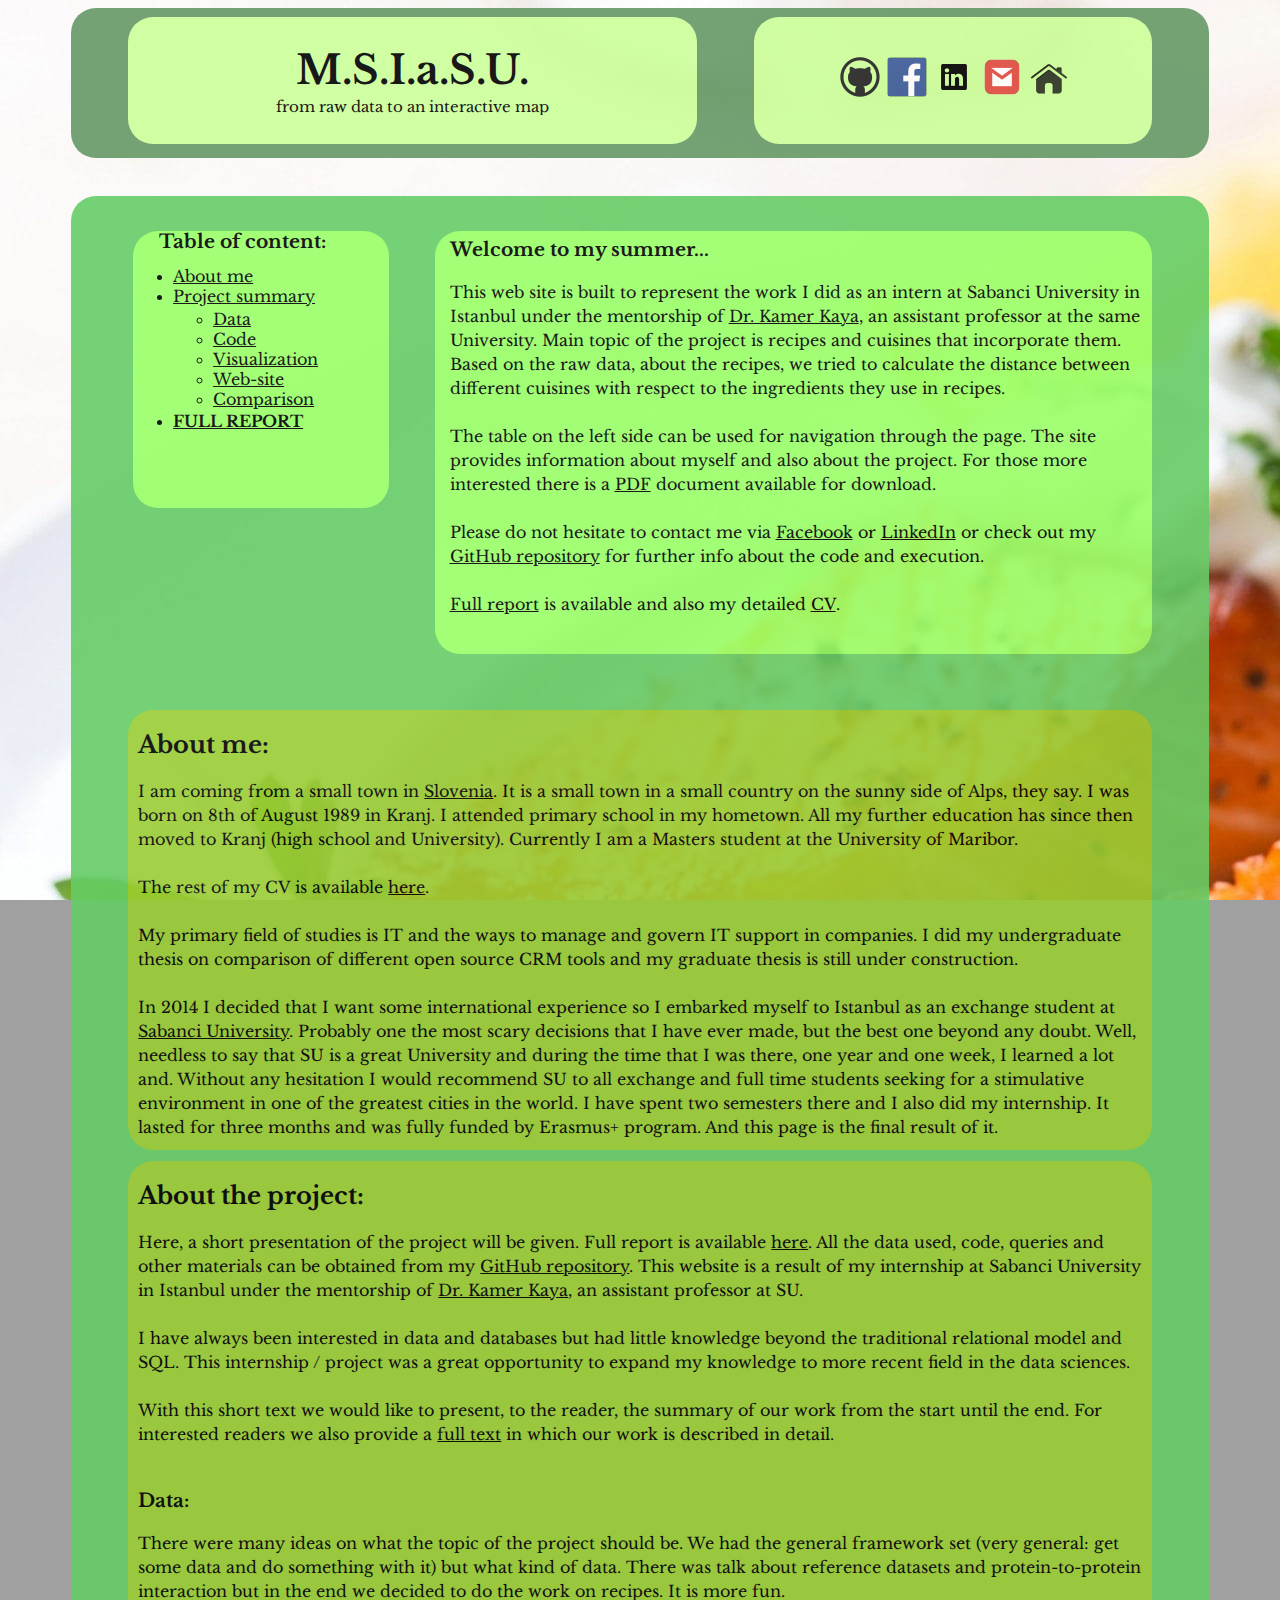
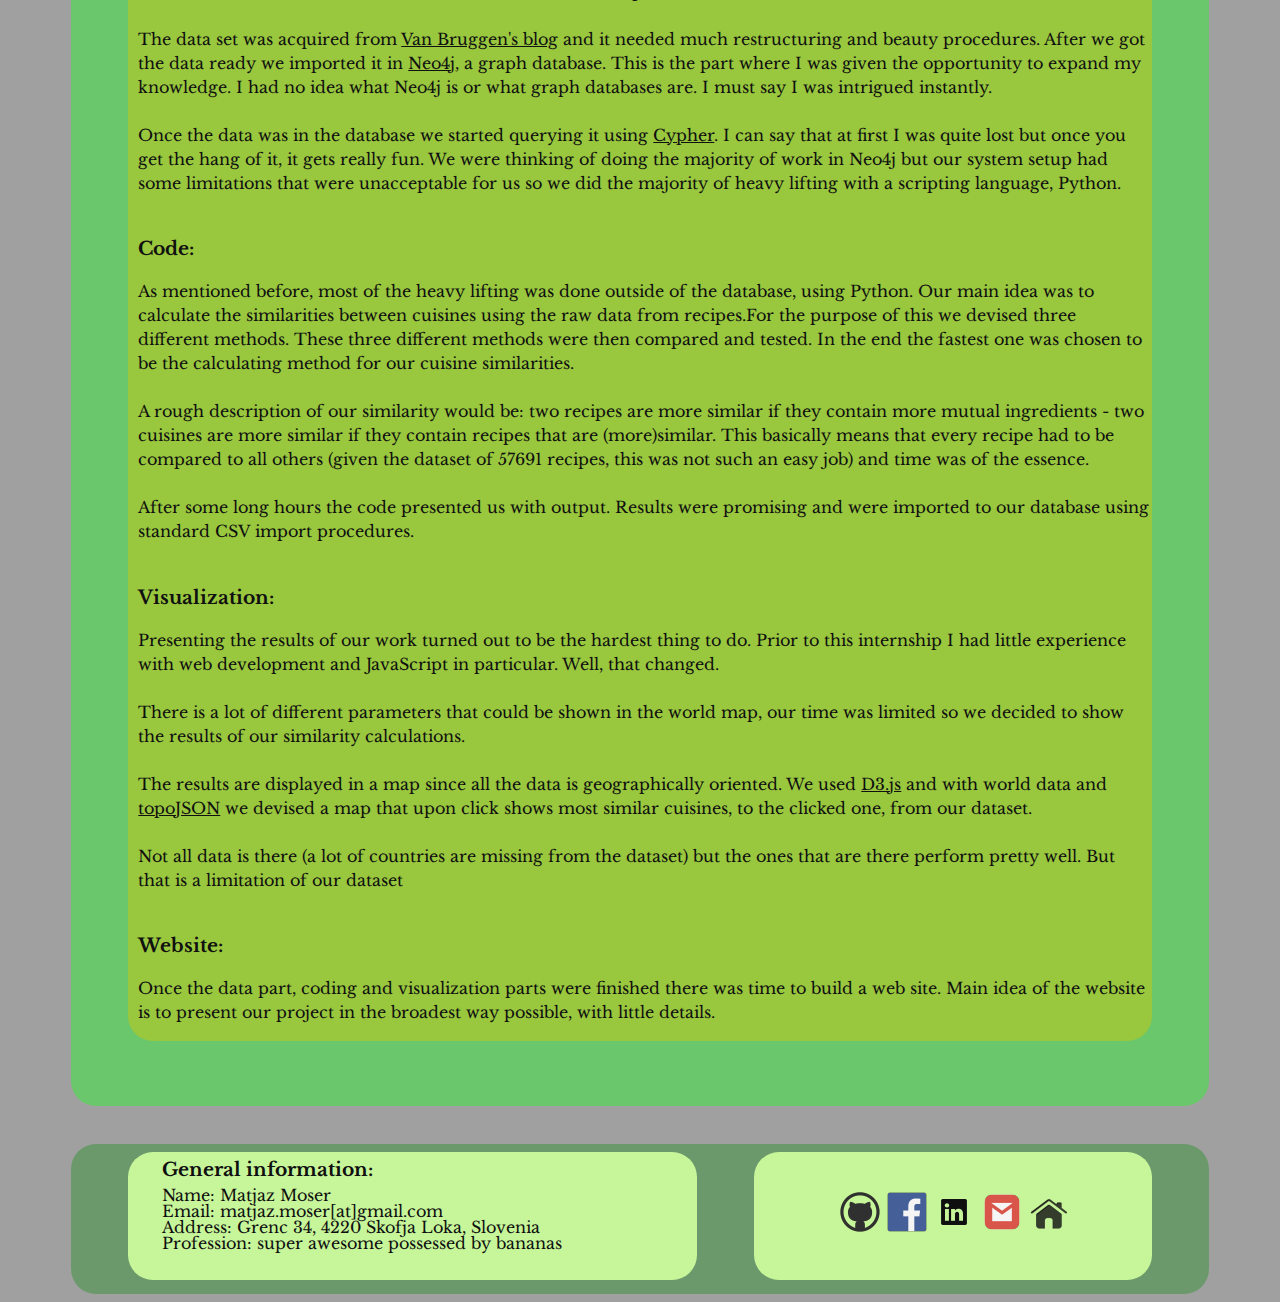
==== about.html @ 9b61b727 "t" ====
<!DOCTYPE html>
<html>
<style>
  html{background-color:#A0A0A0;background-image:url("cake3.jpg");background-repeat:repeat-y;background-attachment:fixed !important;width:100%}
</style>
  <head>
    <link rel="shortcut icon" href="cupcake.png"/>
    <title>About M.S.I.a.S.U.</title>
    <link rel="stylesheet" type="text/css" href="index.css">
    <link href='https://fonts.googleapis.com/css?family=Libre+Baskerville' rel='stylesheet' type='text/css'>
  </head>
 <body> <div id = "banner"> <div class = "folder"> <div class = "conectors"> <div id = "conectors_left"> <div class = "git"> <a href="https://github.com/moserMatjaz" target="_blank"><img src="github-icon.png"/></a> </div> <div class = "face"> <a href="https://www.facebook.com/matjaz.moser" target="_blank"><img src="F_icon.png"/></a> </div> </div> <div id = "conectors_right"> <div class = "linked"> <a href="https://www.linkedin.com/pub/matja%C5%BE-moser/88/410/b95" target="_blank"><img src="Linked_in.png"/></a> </div> <div class = "mail_to"> <a href="mailto:matjaz.moser@gmail.com" target="_blank"><img src="gmail.png"/></a> </div> <div class = "home"> <a href="index.html"><img src="home.png"/></a> </div> </div> </div> </div> <div class = "head"> <h1 id = "banner_text">M.S.I.a.S.U.</h1> <p id = "under_banner">from raw data to an interactive map</p> </div> </div> <div id = "main_about"> <div id = "introduction"> <div id = "introduction_left"> <h3 id = "table">Table of content:</h3> <ul> <li><p class = "table_line"><a href="#me">About me</a></p></li> <li><p class = "table_line"><a href="#proj">Project summary</a></p></li> <li style="list-style-type:none;margin-top:1%;margin-bottom:2%;"><ul> <li><a href="#Data">Data</a></li> <li><a href="#Code">Code</a></li> <li><a href="#Visualsiation">Visualization</a></li> <li><a href="#Website">Web-site</a></li> <li><a href="#Comparisson">Comparison</a></li> </ul></li> <li><p class = "table_line"><a href="REPORT.pdf" target="_blank"><strong>FULL REPORT</strong></a></p></li> </ul> </div> <div id = "introduction_right"> <h3 id = "introduction_header">Welcome to my summer...</h3> <p id = "introduction_text">This web site is built to represent the work I did as an intern at Sabanci University in Istanbul under the mentorship of <a href="http://people.sabanciuniv.edu/kaya/" target="_blank">Dr. Kamer Kaya</a>, an assistant professor at the same University. Main topic of the project is recipes and cuisines that incorporate them. Based on the raw data, about the recipes, we tried to calculate the distance between different cuisines with respect to the ingredients they use in recipes.<br><br> The table on the left side can be used for navigation through the page. The site provides information about myself and also about the project. For those more interested there is a <a href="REPORT.pdf" target="_blank">PDF</a> document available for download.<br><br> Please do not hesitate to contact me via <a href="https://www.facebook.com/matjaz.moser" target="_blank">Facebook</a> or <a href="https://www.linkedin.com/pub/matja%C5%BE-moser/88/410/b95" target="_blank">LinkedIn</a> or check out my <a href="https://github.com/moserMatjaz/recipes_visalisation" target="_blank">GitHub repository</a> for further info about the code and execution. <br><br> <a href="REPORT.pdf" target="_blank">Full report</a> is available and also my detailed <a href="CV.pdf" target="_blank">CV</a>. </p> </div> </div> <div id = "about_me"> <h2><a name="me"></a>About me:</h2> <p class = "normal_text">I am coming from a small town in <a href="http://www.slovenia.info/?lng=2&redirected=1" target="_blank">Slovenia</a>. It is a small town in a small country on the sunny side of Alps, they say. I was born on 8th of August 1989 in Kranj. I attended primary school in my hometown. All my further education has since then moved to Kranj (high school and University). Currently I am a Masters student at the University of Maribor. <br> <br> The rest of my CV is available <a href="CV.pdf" target="_blank">here</a>. <br> <br> My primary field of studies is IT and the ways to manage and govern IT support in companies. I did my undergraduate thesis on comparison of different open source CRM tools and my graduate thesis is still under construction. <br> <br> In 2014 I decided that I want some international experience so I embarked myself to Istanbul as an exchange student at <a href="https://www.sabanciuniv.edu/en" target="_blank">Sabanci University</a>. Probably one the most scary decisions that I have ever made, but the best one beyond any doubt. Well, needless to say that SU is a great University and during the time that I was there, one year and one week, I learned a lot and. Without any hesitation I would recommend SU to all exchange and full time students seeking for a stimulative environment in one of the greatest cities in the world. I have spent two semesters there and I also did my internship. It lasted for three months and was fully funded by Erasmus+ program. And this page is the final result of it. <br> <br> In my spare time I enjoy myself in nature by doing all sorts of outdoor activities (mainly climbing and hiking), as any other person I enjoy a good book and a good movie. And like many CS and IT people I am a big fan of The Lord of the Rings. </p> </div> <div id = "about_project"> <h2><a name="proj"></a>About the project:</h2> <p class = "normal_text"> Here, a short presentation of the project will be given. Full report is available <a href="REPORT.pdf" target="_blank">here</a>. All the data used, code, queries and other materials can be obtained from my <a href="https://github.com/moserMatjaz/recipes_visalisation" target="_blank">GitHub repository</a>. This website is a result of my internship at Sabanci University in Istanbul under the mentorship of  <a href="http://people.sabanciuniv.edu/kaya/" target="_blank">Dr. Kamer Kaya</a>, an assistant professor at SU.<br><br> I have always been interested in data and databases but had little knowledge beyond the traditional relational model and SQL. This internship / project was a great opportunity to expand my knowledge to more recent field in the data sciences. <br><br> With this short text we would like to present, to the reader, the summary of our work from the start until the end. For interested readers we also provide a <a href="REPORT.pdf" target="_blank">full text</a> in which our work is described in detail. <br><br> <h3><a name="Data"></a>Data:</h3> <p class = "normal_text"> There were many ideas on what the topic of the project should be. We had the general framework set (very general: get some data and do something with it) but what kind of data. There was talk about reference datasets and protein-to-protein interaction but in the end we decided to do the work on recipes. It is more fun. <br><br> The data set was acquired from <a href="http://blog.bruggen.com/2013/12/fascinating-food-networks-in-neo4j.html" target="_blank">Van Bruggen's blog</a> and it needed much restructuring and beauty procedures. After we got the data ready we imported it in <a href="http://neo4j.com/" target="_blank">Neo4j</a>, a graph database. This is the part where I was given the opportunity to expand my knowledge. I had no idea what Neo4j is or what graph databases are. I must say I was intrigued instantly. <br><br> Once the data was in the database we started querying it using <a href="http://neo4j.com/developer/cypher-query-language/" target="_blank">Cypher</a>. I can say that at first I was quite lost but once you get the hang of it, it gets really fun. We were thinking of doing the majority of work in Neo4j but our system setup had some limitations that were unacceptable for us so we did the majority of heavy lifting with a scripting language, Python. <br><br> <h3><a name="Code"></a>Code:</h3> <p class = "normal_text"> As mentioned before, most of the heavy lifting was done outside of the database, using Python. Our main idea was to calculate the similarities between cuisines using the raw data from recipes.For the purpose of this we devised three different methods. These three different methods were then compared and tested. In the end the fastest one was chosen to be the calculating method for our cuisine similarities. <br><br> A rough description of our similarity would be: two recipes are more similar if they contain more mutual ingredients - two cuisines are more similar if they contain recipes that are (more)similar. This basically means that every recipe had to be compared to all others (given the dataset of 57691 recipes, this was not such an easy job) and time was of the essence. <br><br>After some long hours the code presented us with output. Results were promising and were imported to our database using standard CSV import procedures. <br><br> <h3><a name="Visualsiation"></a>Visualization:</h3> <p class = "normal_text"> Presenting the results of our work turned out to be the hardest thing to do. Prior to this internship I had little experience with web development and JavaScript in particular. Well, that changed. <br><br> There is a lot of different parameters that could be shown in the world map, our time was limited so we decided to show the results of our similarity calculations. <br><br> The results are displayed in a map since all the data is geographically oriented. We used <a href="http://d3js.org/" target="_blank">D3.js</a> and with world data and <a href="https://github.com/mbostock/topojson" target="_blank">topoJSON</a> we devised a map that upon click shows most similar cuisines, to the clicked one, from our dataset. <br><br> Not all data is there (a lot of countries are missing from the dataset) but the ones that are there perform pretty well. But that is a limitation of our dataset <br><br> </p> <h3><a name="Website"></a>Website:</h3> <p class = "normal_text"> Once the data part, coding and visualization parts were finished there was time to build a web site. Main idea of the website is to present our project in the broadest way possible, with little details. <br><br> The site is built using standard HTML framework with combination of CSS and some animations written in JavaScript. Not much can be said about it so just take a tour and decide for yourself. <br><br> </p> <h3><a name="Comparisson"></a>Database comparison:</h3> <p class = "normal_text"> I am pretty familiar with the relational database model and have acquainted myself only recently, with the graph model. I have seen a lot of nice words being said about the performance of Neo4j compared to relational databases so we ran some tests. <br><br> We build two databases (one in Neo4j and the second one in MySQL) containing the same data with the same data model (as equal as possible). On this databases pre-written queries were ran (in Cypher and SQL). Execution time was the most important parameter of the comparison because all other parameters are beyond the scope of our little project. The other parameters (if not observed by ourselves) were derived from literature and contain security, ease of programing, maturity etc. <br><br> </p> </div> </div> <div id = "footer"> <div class = "folder"> <div class = "conectors"> <div class = "git"> <a href="https://github.com/moserMatjaz" target="_blank"><img src="github-icon.png"/></a> </div> <div class = "face"> <a href="https://www.facebook.com/matjaz.moser" target="_blank"><img src="F_icon.png"/></a> </div> <div class = "linked"> <a href="https://www.linkedin.com/pub/matja%C5%BE-moser/88/410/b95" target="_blank"><img src="Linked_in.png"/></a> </div> <div class = "mail_to"> <a href="mailto:matjaz.moser@gmail.com" target="_blank"><img src="gmail.png"/></a> </div> <div class = "home"> <a href="index.html"><img src="home.png"/></a> </div> </div> </div> <div class = "head"> <h3 class = "footer_text_header">General information:</h3> <p class = "footer_text"> Name: Matjaz Moser</p> <p class = "footer_text"> Email: matjaz.moser[at]gmail.com</p> <p class = "footer_text"> Address: Grenc 34, 4220 Skofja Loka, Slovenia</p> <p class = "footer_text"> Profession: super awesome possessed by bananas</p> </div> </div> </body></html>
---- index.css ----
#banner{width:90%;height:150px;margin-left:5%;background-color:#669966;opacity:0.9;min-width:300px;max-width:1500px;border-radius:25px;}
#main_index{width:90%;height:1800px;margin-bottom:1%;margin-top:1%;margin-left:5%;background-color:#66CC66;opacity:0.9;min-width:300px;max-width:1500px;border-radius:25px;overflow:hidden;}
#main_about{padding-top:10px;width:90%;height:2500px;margin-bottom:3%;margin-top:3%;margin-left:5%;background-color:#66CC66;opacity:0.9;min-width:300px;max-width:1500px;border-radius:25px;overflow:hidden;}
#footer{width:90%;height:150px;margin-left:5%;background-color:#669966;opacity:0.9;min-width:300px;max-width:1500px;border-radius:25px;}
.head{height:85%;width:50%;float:left;margin-left:5%;margin-top:0.75%;margin-bottom:1%;border-radius:25px;background-color:#CCFF99;min-width:300px;max-width:600px;overflow:hidden;}
#banner_text{height:40%;font-family:'Libre Baskerville', serif;font-size:40px;padding:0%;overflow:hidden;text-align:center;vertical-align:middle;margin-top:5%;margin-bottom:0%;}
#under_banner{margin-top:0%;height:15%;font-family:'Libre Baskerville', serif;font-size:15px;padding:0%;overflow:hidden;text-align:center;vertical-align:middle;}
#introduction{margin-top:2%;margin-left:5%;width:90%;height:470px;}
a{font-family:'Libre Baskerville', serif;color:black;}
#introduction_left{margin-top:2px;margin-left:5px;height:59%;width:25%;float:left;border-radius:25px;background-color:#99FF66;overflow:auto;}
#introduction_right{margin-top:2px;height:90%;width:70%;float:right;overflow:auto;border-radius:25px;background-color:#99FF66}
#introduction_text{margin-top:0%;margin-bottom:2%;margin-left:2%;}
#table{margin-top:1%;margin-bottom:0%;margin-left:10%;line-height: 100% !important;}
.table_line {line-height: 100% !important; margin-top:0%;margin-bottom:2%;}
#introduction_header{margin-top:1%;margin-left:2%;}
#about_me{margin-top:1%;margin-left:5%;width:90%;height:440px;background-color:#99CC33;border-radius:25px;overflow:auto;}
#about_project{margin-top:1%;margin-left:5%;width:90%;height:1480px;overflow:auto;background-color:#99CC33;margin-bottom:5%;border-radius:25px;}
#project{margin-top:5%;margin-left:5%;width:90%;height:1000px;}
#map{width:98%;height:55%;overflow:hidden;border-radius:25px;margin-top:5px;margin-bottom:10px;opacity:1;background-color:#99FF66;overflow:hidden;}
#inside_map{height:500px;width:250px;background-color:#99CC33;border:1px solid green;margin-left:1%;margin-top:1%;position:absolute;border-radius:25px;float:right;overflow:auto;opacity: 0.8;}
#below_map{height:900px;width:98%;border-radius:25px;background-color:#99FF66;text-align:center; overflow: auto;}
#explanation_head{text-align:center;padding-top:1%}
#explanation_text{margin-left:1%;margin-top:1%;font-family:'Libre Baskerville', serif;font-size:90%; text-align: left; }
#short_descripton{margin-top:0%;width:98%;height:12%;background-color:#99CC33;border:1px solid green;border-radius:25px;overflow:auto;}
#short_description_text{margin-top:2%;margin-left:1%;text-align:center;}
#paragraph_text{margin-left:10%;margin-top:1%;font-family:'Libre Baskerville', serif;font-size:100%;}
.folder{height:85%;width:35%;float:right;margin-right:5%;margin-top:1%;margin-bottom:1%;margin-top:0.75%;padding:0%;overflow:hidden;border-radius:25px;background-color:#CCFF99;min-width:300px;max-width:600px;}
.conectors{height:41px;width:240px;min-width:240px;max-width:240px;margin:0 auto;padding:40px;position:relative;}
.conectors_index{height:41px;width:185px;min-width:185px;;max-width:185px;;margin:0 auto;padding:40px;position:relative;}
.git{height:40px;width:40px;float:left;overflow:hidden;padding:0%;min-width:30px;max-width:50px;margin-left:3%;}
.face{height:40px;width:40px;padding:0%;float:left;min-width:30px;max-width:50px;margin-left:3%;}
.linked{height:40px;width:40px;overflow:hidden;padding:0%;float:left;min-width:30px;max-width:50px;margin-left:3%;}
.mail_to{height:40px;width:40px;float:right;overflow:hidden;padding:0%;float:left;min-width:30px;max-width:50px;margin-left:3%;}
.home{height:40px;width:40px;float:right;overflow:hidden;padding:0%;float:left;min-width:30px;max-width:50px;margin-left:3%;}
img{height:40px;width:40px;}
.footer_text_header{margin-top:1%;margin-left:6%;margin-right:0%;margin-bottom:1%}
.footer_text{margin-left:6%;margin-top:0%;margin-bottom:0%;line-height: 100% !important;}
#to_about{margin-top:5%;text-align:center;}
h2{margin-left:1%;font-family:'Libre Baskerville', serif;}
h3{margin-left:1%;font-family:'Libre Baskerville', serif;}
p{font-family:'Libre Baskerville', serif;}
.normal_text{margin-left:1%;font-family:'Libre Baskerville', serif;}
path{stroke:black;stroke-width:1px;fill:##202020;opacity:0.5;}
path:hover{stroke-width:1px;opacity:1;fill:#000033;}
.selected{opacity:1;}
.in_scope{stroke:blue;stroke-width:0.5px;fill:black;opacity:1;}
#text{border:solid #ccc 1px;color:#666;}
.country_selector{position:absolute;background:none;padding:5px;text-align:left;color:#FFFFFF;font-size:20px; opacity: 1;}
svg {padding-left: 10%}
p {
	line-height: 150%;
}
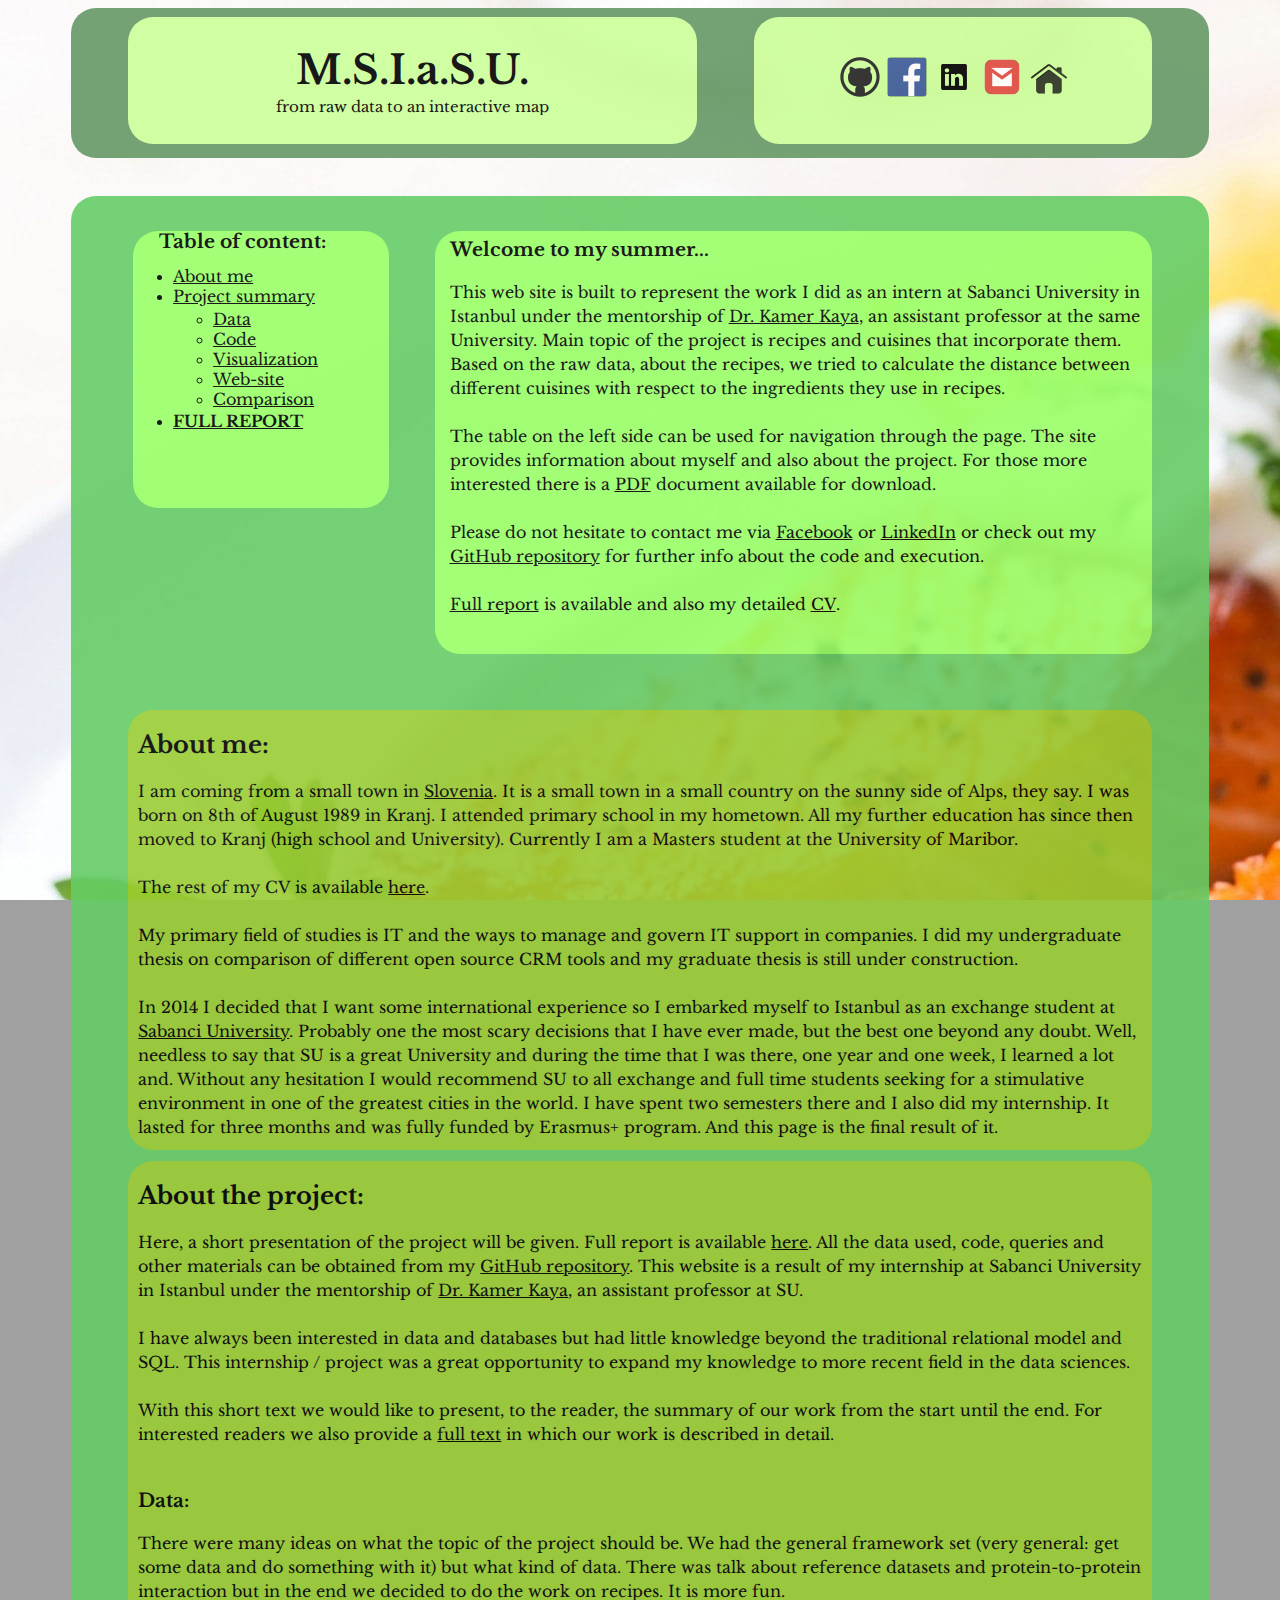
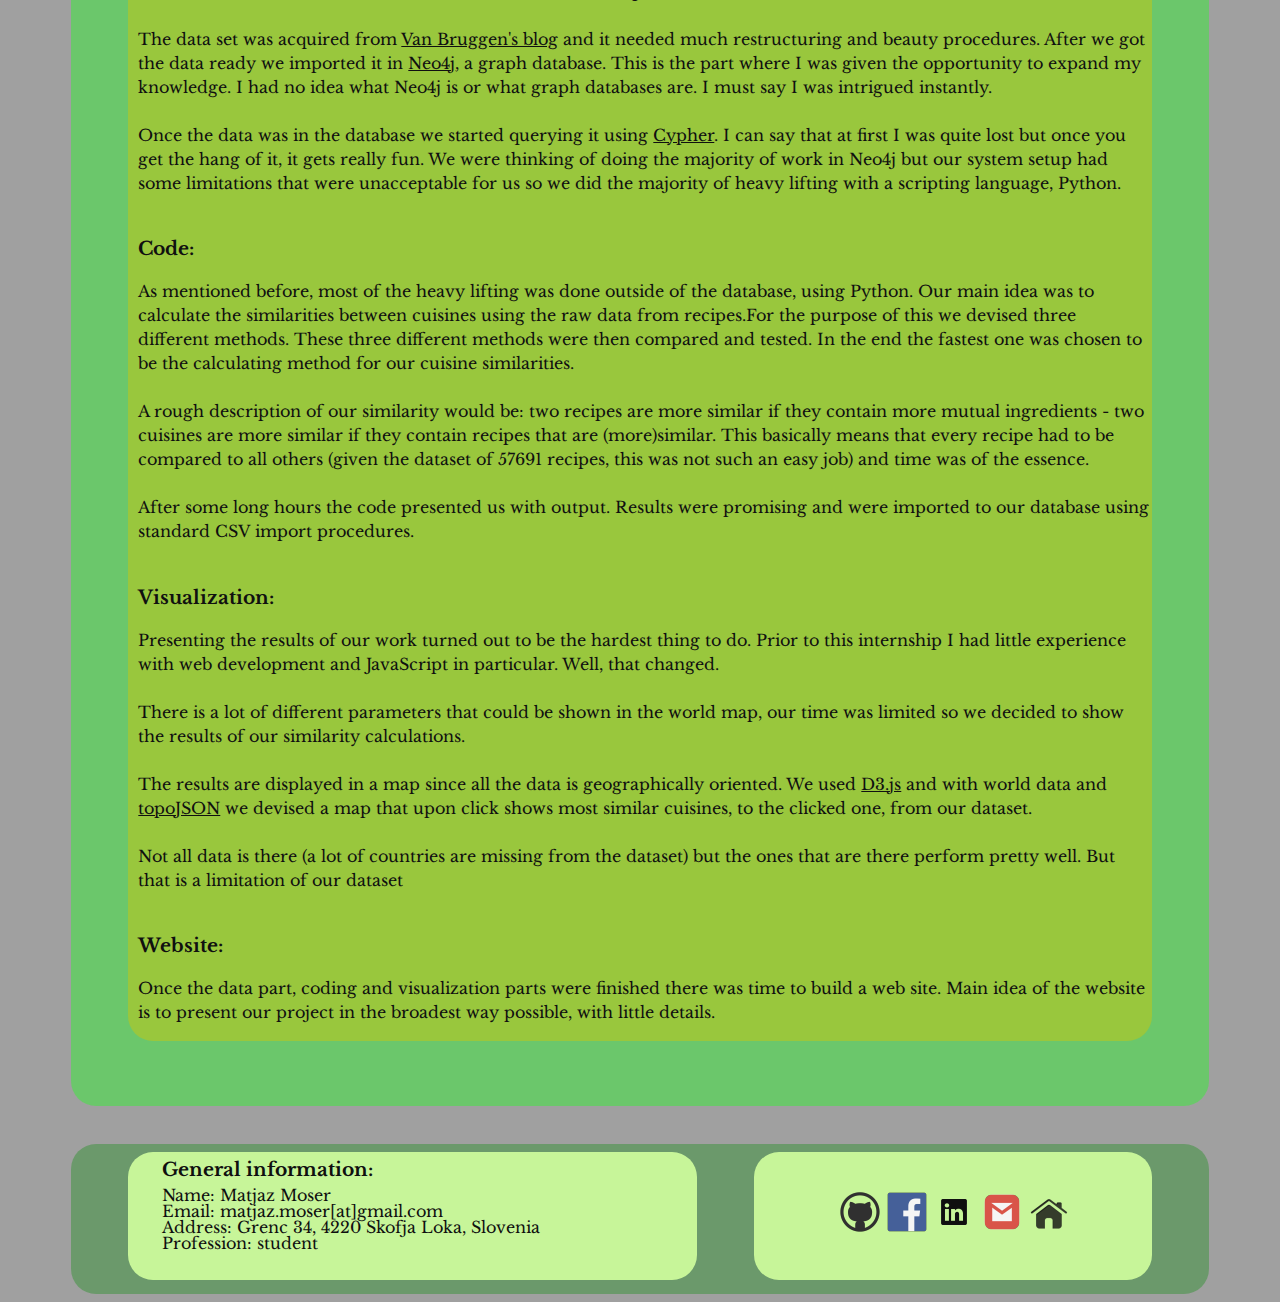
==== commit 6fa013c8: "footer text" ====
--- a/about.html
+++ b/about.html
@@ -9,4 +9,4 @@
     <link rel="stylesheet" type="text/css" href="index.css">
     <link href='https://fonts.googleapis.com/css?family=Libre+Baskerville' rel='stylesheet' type='text/css'>
   </head>
- <body> <div id = "banner"> <div class = "folder"> <div class = "conectors"> <div id = "conectors_left"> <div class = "git"> <a href="https://github.com/moserMatjaz" target="_blank"><img src="github-icon.png"/></a> </div> <div class = "face"> <a href="https://www.facebook.com/matjaz.moser" target="_blank"><img src="F_icon.png"/></a> </div> </div> <div id = "conectors_right"> <div class = "linked"> <a href="https://www.linkedin.com/pub/matja%C5%BE-moser/88/410/b95" target="_blank"><img src="Linked_in.png"/></a> </div> <div class = "mail_to"> <a href="mailto:matjaz.moser@gmail.com" target="_blank"><img src="gmail.png"/></a> </div> <div class = "home"> <a href="index.html"><img src="home.png"/></a> </div> </div> </div> </div> <div class = "head"> <h1 id = "banner_text">M.S.I.a.S.U.</h1> <p id = "under_banner">from raw data to an interactive map</p> </div> </div> <div id = "main_about"> <div id = "introduction"> <div id = "introduction_left"> <h3 id = "table">Table of content:</h3> <ul> <li><p class = "table_line"><a href="#me">About me</a></p></li> <li><p class = "table_line"><a href="#proj">Project summary</a></p></li> <li style="list-style-type:none;margin-top:1%;margin-bottom:2%;"><ul> <li><a href="#Data">Data</a></li> <li><a href="#Code">Code</a></li> <li><a href="#Visualsiation">Visualization</a></li> <li><a href="#Website">Web-site</a></li> <li><a href="#Comparisson">Comparison</a></li> </ul></li> <li><p class = "table_line"><a href="REPORT.pdf" target="_blank"><strong>FULL REPORT</strong></a></p></li> </ul> </div> <div id = "introduction_right"> <h3 id = "introduction_header">Welcome to my summer...</h3> <p id = "introduction_text">This web site is built to represent the work I did as an intern at Sabanci University in Istanbul under the mentorship of <a href="http://people.sabanciuniv.edu/kaya/" target="_blank">Dr. Kamer Kaya</a>, an assistant professor at the same University. Main topic of the project is recipes and cuisines that incorporate them. Based on the raw data, about the recipes, we tried to calculate the distance between different cuisines with respect to the ingredients they use in recipes.<br><br> The table on the left side can be used for navigation through the page. The site provides information about myself and also about the project. For those more interested there is a <a href="REPORT.pdf" target="_blank">PDF</a> document available for download.<br><br> Please do not hesitate to contact me via <a href="https://www.facebook.com/matjaz.moser" target="_blank">Facebook</a> or <a href="https://www.linkedin.com/pub/matja%C5%BE-moser/88/410/b95" target="_blank">LinkedIn</a> or check out my <a href="https://github.com/moserMatjaz/recipes_visalisation" target="_blank">GitHub repository</a> for further info about the code and execution. <br><br> <a href="REPORT.pdf" target="_blank">Full report</a> is available and also my detailed <a href="CV.pdf" target="_blank">CV</a>. </p> </div> </div> <div id = "about_me"> <h2><a name="me"></a>About me:</h2> <p class = "normal_text">I am coming from a small town in <a href="http://www.slovenia.info/?lng=2&redirected=1" target="_blank">Slovenia</a>. It is a small town in a small country on the sunny side of Alps, they say. I was born on 8th of August 1989 in Kranj. I attended primary school in my hometown. All my further education has since then moved to Kranj (high school and University). Currently I am a Masters student at the University of Maribor. <br> <br> The rest of my CV is available <a href="CV.pdf" target="_blank">here</a>. <br> <br> My primary field of studies is IT and the ways to manage and govern IT support in companies. I did my undergraduate thesis on comparison of different open source CRM tools and my graduate thesis is still under construction. <br> <br> In 2014 I decided that I want some international experience so I embarked myself to Istanbul as an exchange student at <a href="https://www.sabanciuniv.edu/en" target="_blank">Sabanci University</a>. Probably one the most scary decisions that I have ever made, but the best one beyond any doubt. Well, needless to say that SU is a great University and during the time that I was there, one year and one week, I learned a lot and. Without any hesitation I would recommend SU to all exchange and full time students seeking for a stimulative environment in one of the greatest cities in the world. I have spent two semesters there and I also did my internship. It lasted for three months and was fully funded by Erasmus+ program. And this page is the final result of it. <br> <br> In my spare time I enjoy myself in nature by doing all sorts of outdoor activities (mainly climbing and hiking), as any other person I enjoy a good book and a good movie. And like many CS and IT people I am a big fan of The Lord of the Rings. </p> </div> <div id = "about_project"> <h2><a name="proj"></a>About the project:</h2> <p class = "normal_text"> Here, a short presentation of the project will be given. Full report is available <a href="REPORT.pdf" target="_blank">here</a>. All the data used, code, queries and other materials can be obtained from my <a href="https://github.com/moserMatjaz/recipes_visalisation" target="_blank">GitHub repository</a>. This website is a result of my internship at Sabanci University in Istanbul under the mentorship of  <a href="http://people.sabanciuniv.edu/kaya/" target="_blank">Dr. Kamer Kaya</a>, an assistant professor at SU.<br><br> I have always been interested in data and databases but had little knowledge beyond the traditional relational model and SQL. This internship / project was a great opportunity to expand my knowledge to more recent field in the data sciences. <br><br> With this short text we would like to present, to the reader, the summary of our work from the start until the end. For interested readers we also provide a <a href="REPORT.pdf" target="_blank">full text</a> in which our work is described in detail. <br><br> <h3><a name="Data"></a>Data:</h3> <p class = "normal_text"> There were many ideas on what the topic of the project should be. We had the general framework set (very general: get some data and do something with it) but what kind of data. There was talk about reference datasets and protein-to-protein interaction but in the end we decided to do the work on recipes. It is more fun. <br><br> The data set was acquired from <a href="http://blog.bruggen.com/2013/12/fascinating-food-networks-in-neo4j.html" target="_blank">Van Bruggen's blog</a> and it needed much restructuring and beauty procedures. After we got the data ready we imported it in <a href="http://neo4j.com/" target="_blank">Neo4j</a>, a graph database. This is the part where I was given the opportunity to expand my knowledge. I had no idea what Neo4j is or what graph databases are. I must say I was intrigued instantly. <br><br> Once the data was in the database we started querying it using <a href="http://neo4j.com/developer/cypher-query-language/" target="_blank">Cypher</a>. I can say that at first I was quite lost but once you get the hang of it, it gets really fun. We were thinking of doing the majority of work in Neo4j but our system setup had some limitations that were unacceptable for us so we did the majority of heavy lifting with a scripting language, Python. <br><br> <h3><a name="Code"></a>Code:</h3> <p class = "normal_text"> As mentioned before, most of the heavy lifting was done outside of the database, using Python. Our main idea was to calculate the similarities between cuisines using the raw data from recipes.For the purpose of this we devised three different methods. These three different methods were then compared and tested. In the end the fastest one was chosen to be the calculating method for our cuisine similarities. <br><br> A rough description of our similarity would be: two recipes are more similar if they contain more mutual ingredients - two cuisines are more similar if they contain recipes that are (more)similar. This basically means that every recipe had to be compared to all others (given the dataset of 57691 recipes, this was not such an easy job) and time was of the essence. <br><br>After some long hours the code presented us with output. Results were promising and were imported to our database using standard CSV import procedures. <br><br> <h3><a name="Visualsiation"></a>Visualization:</h3> <p class = "normal_text"> Presenting the results of our work turned out to be the hardest thing to do. Prior to this internship I had little experience with web development and JavaScript in particular. Well, that changed. <br><br> There is a lot of different parameters that could be shown in the world map, our time was limited so we decided to show the results of our similarity calculations. <br><br> The results are displayed in a map since all the data is geographically oriented. We used <a href="http://d3js.org/" target="_blank">D3.js</a> and with world data and <a href="https://github.com/mbostock/topojson" target="_blank">topoJSON</a> we devised a map that upon click shows most similar cuisines, to the clicked one, from our dataset. <br><br> Not all data is there (a lot of countries are missing from the dataset) but the ones that are there perform pretty well. But that is a limitation of our dataset <br><br> </p> <h3><a name="Website"></a>Website:</h3> <p class = "normal_text"> Once the data part, coding and visualization parts were finished there was time to build a web site. Main idea of the website is to present our project in the broadest way possible, with little details. <br><br> The site is built using standard HTML framework with combination of CSS and some animations written in JavaScript. Not much can be said about it so just take a tour and decide for yourself. <br><br> </p> <h3><a name="Comparisson"></a>Database comparison:</h3> <p class = "normal_text"> I am pretty familiar with the relational database model and have acquainted myself only recently, with the graph model. I have seen a lot of nice words being said about the performance of Neo4j compared to relational databases so we ran some tests. <br><br> We build two databases (one in Neo4j and the second one in MySQL) containing the same data with the same data model (as equal as possible). On this databases pre-written queries were ran (in Cypher and SQL). Execution time was the most important parameter of the comparison because all other parameters are beyond the scope of our little project. The other parameters (if not observed by ourselves) were derived from literature and contain security, ease of programing, maturity etc. <br><br> </p> </div> </div> <div id = "footer"> <div class = "folder"> <div class = "conectors"> <div class = "git"> <a href="https://github.com/moserMatjaz" target="_blank"><img src="github-icon.png"/></a> </div> <div class = "face"> <a href="https://www.facebook.com/matjaz.moser" target="_blank"><img src="F_icon.png"/></a> </div> <div class = "linked"> <a href="https://www.linkedin.com/pub/matja%C5%BE-moser/88/410/b95" target="_blank"><img src="Linked_in.png"/></a> </div> <div class = "mail_to"> <a href="mailto:matjaz.moser@gmail.com" target="_blank"><img src="gmail.png"/></a> </div> <div class = "home"> <a href="index.html"><img src="home.png"/></a> </div> </div> </div> <div class = "head"> <h3 class = "footer_text_header">General information:</h3> <p class = "footer_text"> Name: Matjaz Moser</p> <p class = "footer_text"> Email: matjaz.moser[at]gmail.com</p> <p class = "footer_text"> Address: Grenc 34, 4220 Skofja Loka, Slovenia</p> <p class = "footer_text"> Profession: super awesome possessed by bananas</p> </div> </div> </body></html>+ <body> <div id = "banner"> <div class = "folder"> <div class = "conectors"> <div id = "conectors_left"> <div class = "git"> <a href="https://github.com/moserMatjaz" target="_blank"><img src="github-icon.png"/></a> </div> <div class = "face"> <a href="https://www.facebook.com/matjaz.moser" target="_blank"><img src="F_icon.png"/></a> </div> </div> <div id = "conectors_right"> <div class = "linked"> <a href="https://www.linkedin.com/pub/matja%C5%BE-moser/88/410/b95" target="_blank"><img src="Linked_in.png"/></a> </div> <div class = "mail_to"> <a href="mailto:matjaz.moser@gmail.com" target="_blank"><img src="gmail.png"/></a> </div> <div class = "home"> <a href="index.html"><img src="home.png"/></a> </div> </div> </div> </div> <div class = "head"> <h1 id = "banner_text">M.S.I.a.S.U.</h1> <p id = "under_banner">from raw data to an interactive map</p> </div> </div> <div id = "main_about"> <div id = "introduction"> <div id = "introduction_left"> <h3 id = "table">Table of content:</h3> <ul> <li><p class = "table_line"><a href="#me">About me</a></p></li> <li><p class = "table_line"><a href="#proj">Project summary</a></p></li> <li style="list-style-type:none;margin-top:1%;margin-bottom:2%;"><ul> <li><a href="#Data">Data</a></li> <li><a href="#Code">Code</a></li> <li><a href="#Visualsiation">Visualization</a></li> <li><a href="#Website">Web-site</a></li> <li><a href="#Comparisson">Comparison</a></li> </ul></li> <li><p class = "table_line"><a href="REPORT.pdf" target="_blank"><strong>FULL REPORT</strong></a></p></li> </ul> </div> <div id = "introduction_right"> <h3 id = "introduction_header">Welcome to my summer...</h3> <p id = "introduction_text">This web site is built to represent the work I did as an intern at Sabanci University in Istanbul under the mentorship of <a href="http://people.sabanciuniv.edu/kaya/" target="_blank">Dr. Kamer Kaya</a>, an assistant professor at the same University. Main topic of the project is recipes and cuisines that incorporate them. Based on the raw data, about the recipes, we tried to calculate the distance between different cuisines with respect to the ingredients they use in recipes.<br><br> The table on the left side can be used for navigation through the page. The site provides information about myself and also about the project. For those more interested there is a <a href="REPORT.pdf" target="_blank">PDF</a> document available for download.<br><br> Please do not hesitate to contact me via <a href="https://www.facebook.com/matjaz.moser" target="_blank">Facebook</a> or <a href="https://www.linkedin.com/pub/matja%C5%BE-moser/88/410/b95" target="_blank">LinkedIn</a> or check out my <a href="https://github.com/moserMatjaz/recipes_visalisation" target="_blank">GitHub repository</a> for further info about the code and execution. <br><br> <a href="REPORT.pdf" target="_blank">Full report</a> is available and also my detailed <a href="CV.pdf" target="_blank">CV</a>. </p> </div> </div> <div id = "about_me"> <h2><a name="me"></a>About me:</h2> <p class = "normal_text">I am coming from a small town in <a href="http://www.slovenia.info/?lng=2&redirected=1" target="_blank">Slovenia</a>. It is a small town in a small country on the sunny side of Alps, they say. I was born on 8th of August 1989 in Kranj. I attended primary school in my hometown. All my further education has since then moved to Kranj (high school and University). Currently I am a Masters student at the University of Maribor. <br> <br> The rest of my CV is available <a href="CV.pdf" target="_blank">here</a>. <br> <br> My primary field of studies is IT and the ways to manage and govern IT support in companies. I did my undergraduate thesis on comparison of different open source CRM tools and my graduate thesis is still under construction. <br> <br> In 2014 I decided that I want some international experience so I embarked myself to Istanbul as an exchange student at <a href="https://www.sabanciuniv.edu/en" target="_blank">Sabanci University</a>. Probably one the most scary decisions that I have ever made, but the best one beyond any doubt. Well, needless to say that SU is a great University and during the time that I was there, one year and one week, I learned a lot and. Without any hesitation I would recommend SU to all exchange and full time students seeking for a stimulative environment in one of the greatest cities in the world. I have spent two semesters there and I also did my internship. It lasted for three months and was fully funded by Erasmus+ program. And this page is the final result of it. <br> <br> In my spare time I enjoy myself in nature by doing all sorts of outdoor activities (mainly climbing and hiking), as any other person I enjoy a good book and a good movie. And like many CS and IT people I am a big fan of The Lord of the Rings. </p> </div> <div id = "about_project"> <h2><a name="proj"></a>About the project:</h2> <p class = "normal_text"> Here, a short presentation of the project will be given. Full report is available <a href="REPORT.pdf" target="_blank">here</a>. All the data used, code, queries and other materials can be obtained from my <a href="https://github.com/moserMatjaz/recipes_visalisation" target="_blank">GitHub repository</a>. This website is a result of my internship at Sabanci University in Istanbul under the mentorship of  <a href="http://people.sabanciuniv.edu/kaya/" target="_blank">Dr. Kamer Kaya</a>, an assistant professor at SU.<br><br> I have always been interested in data and databases but had little knowledge beyond the traditional relational model and SQL. This internship / project was a great opportunity to expand my knowledge to more recent field in the data sciences. <br><br> With this short text we would like to present, to the reader, the summary of our work from the start until the end. For interested readers we also provide a <a href="REPORT.pdf" target="_blank">full text</a> in which our work is described in detail. <br><br> <h3><a name="Data"></a>Data:</h3> <p class = "normal_text"> There were many ideas on what the topic of the project should be. We had the general framework set (very general: get some data and do something with it) but what kind of data. There was talk about reference datasets and protein-to-protein interaction but in the end we decided to do the work on recipes. It is more fun. <br><br> The data set was acquired from <a href="http://blog.bruggen.com/2013/12/fascinating-food-networks-in-neo4j.html" target="_blank">Van Bruggen's blog</a> and it needed much restructuring and beauty procedures. After we got the data ready we imported it in <a href="http://neo4j.com/" target="_blank">Neo4j</a>, a graph database. This is the part where I was given the opportunity to expand my knowledge. I had no idea what Neo4j is or what graph databases are. I must say I was intrigued instantly. <br><br> Once the data was in the database we started querying it using <a href="http://neo4j.com/developer/cypher-query-language/" target="_blank">Cypher</a>. I can say that at first I was quite lost but once you get the hang of it, it gets really fun. We were thinking of doing the majority of work in Neo4j but our system setup had some limitations that were unacceptable for us so we did the majority of heavy lifting with a scripting language, Python. <br><br> <h3><a name="Code"></a>Code:</h3> <p class = "normal_text"> As mentioned before, most of the heavy lifting was done outside of the database, using Python. Our main idea was to calculate the similarities between cuisines using the raw data from recipes.For the purpose of this we devised three different methods. These three different methods were then compared and tested. In the end the fastest one was chosen to be the calculating method for our cuisine similarities. <br><br> A rough description of our similarity would be: two recipes are more similar if they contain more mutual ingredients - two cuisines are more similar if they contain recipes that are (more)similar. This basically means that every recipe had to be compared to all others (given the dataset of 57691 recipes, this was not such an easy job) and time was of the essence. <br><br>After some long hours the code presented us with output. Results were promising and were imported to our database using standard CSV import procedures. <br><br> <h3><a name="Visualsiation"></a>Visualization:</h3> <p class = "normal_text"> Presenting the results of our work turned out to be the hardest thing to do. Prior to this internship I had little experience with web development and JavaScript in particular. Well, that changed. <br><br> There is a lot of different parameters that could be shown in the world map, our time was limited so we decided to show the results of our similarity calculations. <br><br> The results are displayed in a map since all the data is geographically oriented. We used <a href="http://d3js.org/" target="_blank">D3.js</a> and with world data and <a href="https://github.com/mbostock/topojson" target="_blank">topoJSON</a> we devised a map that upon click shows most similar cuisines, to the clicked one, from our dataset. <br><br> Not all data is there (a lot of countries are missing from the dataset) but the ones that are there perform pretty well. But that is a limitation of our dataset <br><br> </p> <h3><a name="Website"></a>Website:</h3> <p class = "normal_text"> Once the data part, coding and visualization parts were finished there was time to build a web site. Main idea of the website is to present our project in the broadest way possible, with little details. <br><br> The site is built using standard HTML framework with combination of CSS and some animations written in JavaScript. Not much can be said about it so just take a tour and decide for yourself. <br><br> </p> <h3><a name="Comparisson"></a>Database comparison:</h3> <p class = "normal_text"> I am pretty familiar with the relational database model and have acquainted myself only recently, with the graph model. I have seen a lot of nice words being said about the performance of Neo4j compared to relational databases so we ran some tests. <br><br> We build two databases (one in Neo4j and the second one in MySQL) containing the same data with the same data model (as equal as possible). On this databases pre-written queries were ran (in Cypher and SQL). Execution time was the most important parameter of the comparison because all other parameters are beyond the scope of our little project. The other parameters (if not observed by ourselves) were derived from literature and contain security, ease of programing, maturity etc. <br><br> </p> </div> </div> <div id = "footer"> <div class = "folder"> <div class = "conectors"> <div class = "git"> <a href="https://github.com/moserMatjaz" target="_blank"><img src="github-icon.png"/></a> </div> <div class = "face"> <a href="https://www.facebook.com/matjaz.moser" target="_blank"><img src="F_icon.png"/></a> </div> <div class = "linked"> <a href="https://www.linkedin.com/pub/matja%C5%BE-moser/88/410/b95" target="_blank"><img src="Linked_in.png"/></a> </div> <div class = "mail_to"> <a href="mailto:matjaz.moser@gmail.com" target="_blank"><img src="gmail.png"/></a> </div> <div class = "home"> <a href="index.html"><img src="home.png"/></a> </div> </div> </div> <div class = "head"> <h3 class = "footer_text_header">General information:</h3> <p class = "footer_text"> Name: Matjaz Moser</p> <p class = "footer_text"> Email: matjaz.moser[at]gmail.com</p> <p class = "footer_text"> Address: Grenc 34, 4220 Skofja Loka, Slovenia</p> <p class = "footer_text"> Profession: student</p> </div> </div> </body></html>--- a/index.css
+++ b/index.css
@@ -47,6 +47,4 @@
 #text{border:solid #ccc 1px;color:#666;}
 .country_selector{position:absolute;background:none;padding:5px;text-align:left;color:#FFFFFF;font-size:20px; opacity: 1;}
 svg {padding-left: 10%}
-p {
-	line-height: 150%;
-}
+p{line-height: 150%;}
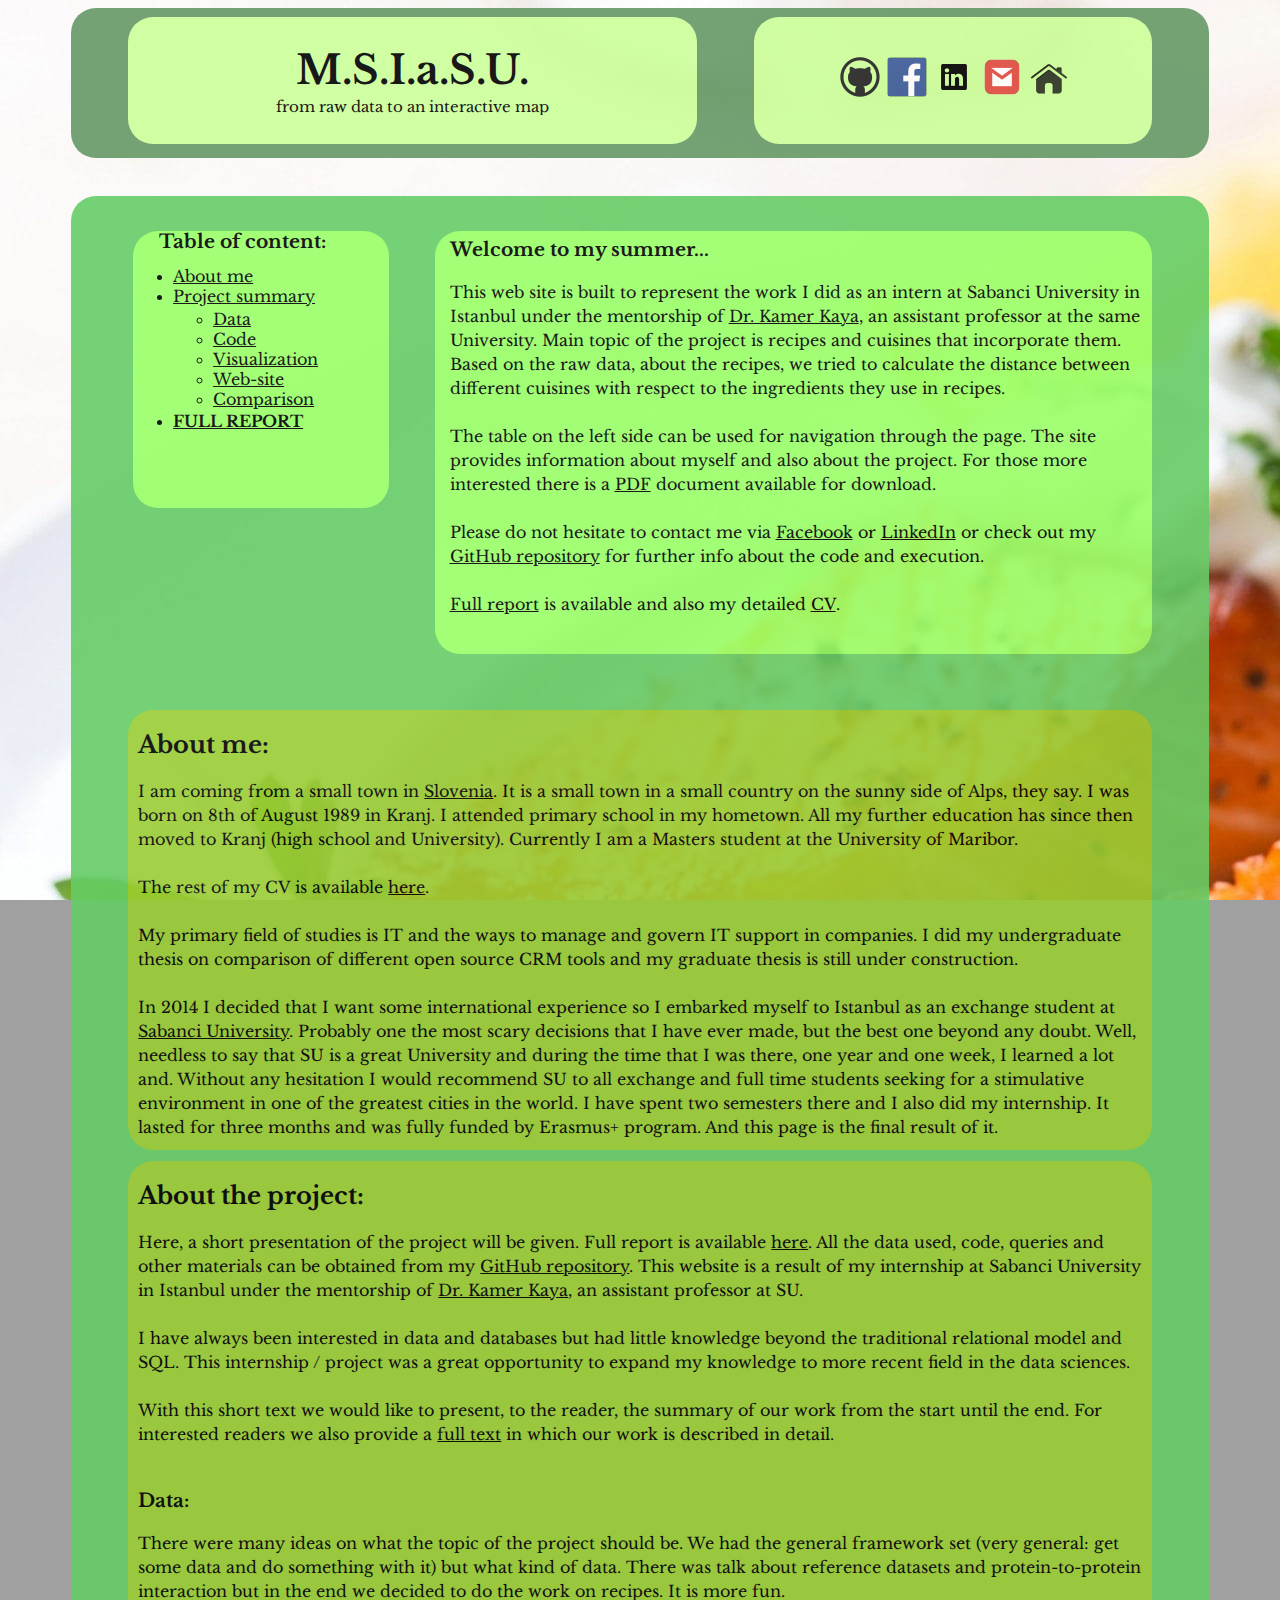
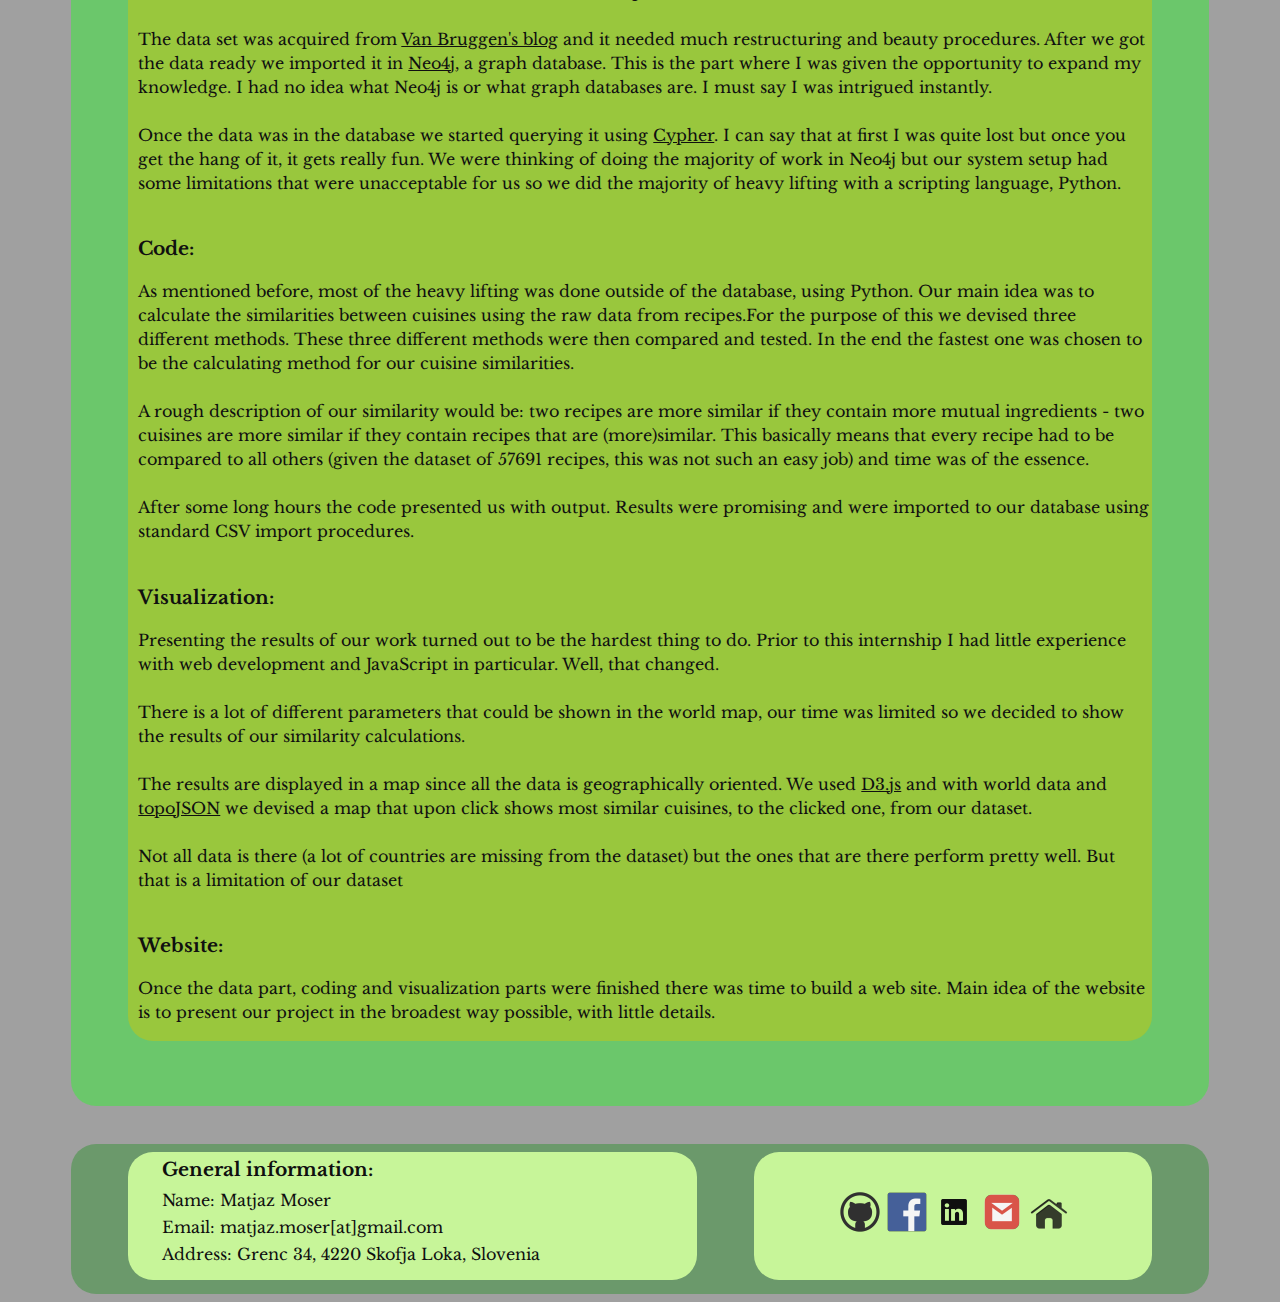
==== commit 61c148f8: "footer text changed" ====
--- a/about.html
+++ b/about.html
@@ -9,4 +9,4 @@
     <link rel="stylesheet" type="text/css" href="index.css">
     <link href='https://fonts.googleapis.com/css?family=Libre+Baskerville' rel='stylesheet' type='text/css'>
   </head>
- <body> <div id = "banner"> <div class = "folder"> <div class = "conectors"> <div id = "conectors_left"> <div class = "git"> <a href="https://github.com/moserMatjaz" target="_blank"><img src="github-icon.png"/></a> </div> <div class = "face"> <a href="https://www.facebook.com/matjaz.moser" target="_blank"><img src="F_icon.png"/></a> </div> </div> <div id = "conectors_right"> <div class = "linked"> <a href="https://www.linkedin.com/pub/matja%C5%BE-moser/88/410/b95" target="_blank"><img src="Linked_in.png"/></a> </div> <div class = "mail_to"> <a href="mailto:matjaz.moser@gmail.com" target="_blank"><img src="gmail.png"/></a> </div> <div class = "home"> <a href="index.html"><img src="home.png"/></a> </div> </div> </div> </div> <div class = "head"> <h1 id = "banner_text">M.S.I.a.S.U.</h1> <p id = "under_banner">from raw data to an interactive map</p> </div> </div> <div id = "main_about"> <div id = "introduction"> <div id = "introduction_left"> <h3 id = "table">Table of content:</h3> <ul> <li><p class = "table_line"><a href="#me">About me</a></p></li> <li><p class = "table_line"><a href="#proj">Project summary</a></p></li> <li style="list-style-type:none;margin-top:1%;margin-bottom:2%;"><ul> <li><a href="#Data">Data</a></li> <li><a href="#Code">Code</a></li> <li><a href="#Visualsiation">Visualization</a></li> <li><a href="#Website">Web-site</a></li> <li><a href="#Comparisson">Comparison</a></li> </ul></li> <li><p class = "table_line"><a href="REPORT.pdf" target="_blank"><strong>FULL REPORT</strong></a></p></li> </ul> </div> <div id = "introduction_right"> <h3 id = "introduction_header">Welcome to my summer...</h3> <p id = "introduction_text">This web site is built to represent the work I did as an intern at Sabanci University in Istanbul under the mentorship of <a href="http://people.sabanciuniv.edu/kaya/" target="_blank">Dr. Kamer Kaya</a>, an assistant professor at the same University. Main topic of the project is recipes and cuisines that incorporate them. Based on the raw data, about the recipes, we tried to calculate the distance between different cuisines with respect to the ingredients they use in recipes.<br><br> The table on the left side can be used for navigation through the page. The site provides information about myself and also about the project. For those more interested there is a <a href="REPORT.pdf" target="_blank">PDF</a> document available for download.<br><br> Please do not hesitate to contact me via <a href="https://www.facebook.com/matjaz.moser" target="_blank">Facebook</a> or <a href="https://www.linkedin.com/pub/matja%C5%BE-moser/88/410/b95" target="_blank">LinkedIn</a> or check out my <a href="https://github.com/moserMatjaz/recipes_visalisation" target="_blank">GitHub repository</a> for further info about the code and execution. <br><br> <a href="REPORT.pdf" target="_blank">Full report</a> is available and also my detailed <a href="CV.pdf" target="_blank">CV</a>. </p> </div> </div> <div id = "about_me"> <h2><a name="me"></a>About me:</h2> <p class = "normal_text">I am coming from a small town in <a href="http://www.slovenia.info/?lng=2&redirected=1" target="_blank">Slovenia</a>. It is a small town in a small country on the sunny side of Alps, they say. I was born on 8th of August 1989 in Kranj. I attended primary school in my hometown. All my further education has since then moved to Kranj (high school and University). Currently I am a Masters student at the University of Maribor. <br> <br> The rest of my CV is available <a href="CV.pdf" target="_blank">here</a>. <br> <br> My primary field of studies is IT and the ways to manage and govern IT support in companies. I did my undergraduate thesis on comparison of different open source CRM tools and my graduate thesis is still under construction. <br> <br> In 2014 I decided that I want some international experience so I embarked myself to Istanbul as an exchange student at <a href="https://www.sabanciuniv.edu/en" target="_blank">Sabanci University</a>. Probably one the most scary decisions that I have ever made, but the best one beyond any doubt. Well, needless to say that SU is a great University and during the time that I was there, one year and one week, I learned a lot and. Without any hesitation I would recommend SU to all exchange and full time students seeking for a stimulative environment in one of the greatest cities in the world. I have spent two semesters there and I also did my internship. It lasted for three months and was fully funded by Erasmus+ program. And this page is the final result of it. <br> <br> In my spare time I enjoy myself in nature by doing all sorts of outdoor activities (mainly climbing and hiking), as any other person I enjoy a good book and a good movie. And like many CS and IT people I am a big fan of The Lord of the Rings. </p> </div> <div id = "about_project"> <h2><a name="proj"></a>About the project:</h2> <p class = "normal_text"> Here, a short presentation of the project will be given. Full report is available <a href="REPORT.pdf" target="_blank">here</a>. All the data used, code, queries and other materials can be obtained from my <a href="https://github.com/moserMatjaz/recipes_visalisation" target="_blank">GitHub repository</a>. This website is a result of my internship at Sabanci University in Istanbul under the mentorship of  <a href="http://people.sabanciuniv.edu/kaya/" target="_blank">Dr. Kamer Kaya</a>, an assistant professor at SU.<br><br> I have always been interested in data and databases but had little knowledge beyond the traditional relational model and SQL. This internship / project was a great opportunity to expand my knowledge to more recent field in the data sciences. <br><br> With this short text we would like to present, to the reader, the summary of our work from the start until the end. For interested readers we also provide a <a href="REPORT.pdf" target="_blank">full text</a> in which our work is described in detail. <br><br> <h3><a name="Data"></a>Data:</h3> <p class = "normal_text"> There were many ideas on what the topic of the project should be. We had the general framework set (very general: get some data and do something with it) but what kind of data. There was talk about reference datasets and protein-to-protein interaction but in the end we decided to do the work on recipes. It is more fun. <br><br> The data set was acquired from <a href="http://blog.bruggen.com/2013/12/fascinating-food-networks-in-neo4j.html" target="_blank">Van Bruggen's blog</a> and it needed much restructuring and beauty procedures. After we got the data ready we imported it in <a href="http://neo4j.com/" target="_blank">Neo4j</a>, a graph database. This is the part where I was given the opportunity to expand my knowledge. I had no idea what Neo4j is or what graph databases are. I must say I was intrigued instantly. <br><br> Once the data was in the database we started querying it using <a href="http://neo4j.com/developer/cypher-query-language/" target="_blank">Cypher</a>. I can say that at first I was quite lost but once you get the hang of it, it gets really fun. We were thinking of doing the majority of work in Neo4j but our system setup had some limitations that were unacceptable for us so we did the majority of heavy lifting with a scripting language, Python. <br><br> <h3><a name="Code"></a>Code:</h3> <p class = "normal_text"> As mentioned before, most of the heavy lifting was done outside of the database, using Python. Our main idea was to calculate the similarities between cuisines using the raw data from recipes.For the purpose of this we devised three different methods. These three different methods were then compared and tested. In the end the fastest one was chosen to be the calculating method for our cuisine similarities. <br><br> A rough description of our similarity would be: two recipes are more similar if they contain more mutual ingredients - two cuisines are more similar if they contain recipes that are (more)similar. This basically means that every recipe had to be compared to all others (given the dataset of 57691 recipes, this was not such an easy job) and time was of the essence. <br><br>After some long hours the code presented us with output. Results were promising and were imported to our database using standard CSV import procedures. <br><br> <h3><a name="Visualsiation"></a>Visualization:</h3> <p class = "normal_text"> Presenting the results of our work turned out to be the hardest thing to do. Prior to this internship I had little experience with web development and JavaScript in particular. Well, that changed. <br><br> There is a lot of different parameters that could be shown in the world map, our time was limited so we decided to show the results of our similarity calculations. <br><br> The results are displayed in a map since all the data is geographically oriented. We used <a href="http://d3js.org/" target="_blank">D3.js</a> and with world data and <a href="https://github.com/mbostock/topojson" target="_blank">topoJSON</a> we devised a map that upon click shows most similar cuisines, to the clicked one, from our dataset. <br><br> Not all data is there (a lot of countries are missing from the dataset) but the ones that are there perform pretty well. But that is a limitation of our dataset <br><br> </p> <h3><a name="Website"></a>Website:</h3> <p class = "normal_text"> Once the data part, coding and visualization parts were finished there was time to build a web site. Main idea of the website is to present our project in the broadest way possible, with little details. <br><br> The site is built using standard HTML framework with combination of CSS and some animations written in JavaScript. Not much can be said about it so just take a tour and decide for yourself. <br><br> </p> <h3><a name="Comparisson"></a>Database comparison:</h3> <p class = "normal_text"> I am pretty familiar with the relational database model and have acquainted myself only recently, with the graph model. I have seen a lot of nice words being said about the performance of Neo4j compared to relational databases so we ran some tests. <br><br> We build two databases (one in Neo4j and the second one in MySQL) containing the same data with the same data model (as equal as possible). On this databases pre-written queries were ran (in Cypher and SQL). Execution time was the most important parameter of the comparison because all other parameters are beyond the scope of our little project. The other parameters (if not observed by ourselves) were derived from literature and contain security, ease of programing, maturity etc. <br><br> </p> </div> </div> <div id = "footer"> <div class = "folder"> <div class = "conectors"> <div class = "git"> <a href="https://github.com/moserMatjaz" target="_blank"><img src="github-icon.png"/></a> </div> <div class = "face"> <a href="https://www.facebook.com/matjaz.moser" target="_blank"><img src="F_icon.png"/></a> </div> <div class = "linked"> <a href="https://www.linkedin.com/pub/matja%C5%BE-moser/88/410/b95" target="_blank"><img src="Linked_in.png"/></a> </div> <div class = "mail_to"> <a href="mailto:matjaz.moser@gmail.com" target="_blank"><img src="gmail.png"/></a> </div> <div class = "home"> <a href="index.html"><img src="home.png"/></a> </div> </div> </div> <div class = "head"> <h3 class = "footer_text_header">General information:</h3> <p class = "footer_text"> Name: Matjaz Moser</p> <p class = "footer_text"> Email: matjaz.moser[at]gmail.com</p> <p class = "footer_text"> Address: Grenc 34, 4220 Skofja Loka, Slovenia</p> <p class = "footer_text"> Profession: student</p> </div> </div> </body></html>+ <body> <div id = "banner"> <div class = "folder"> <div class = "conectors"> <div id = "conectors_left"> <div class = "git"> <a href="https://github.com/moserMatjaz" target="_blank"><img src="github-icon.png"/></a> </div> <div class = "face"> <a href="https://www.facebook.com/matjaz.moser" target="_blank"><img src="F_icon.png"/></a> </div> </div> <div id = "conectors_right"> <div class = "linked"> <a href="https://www.linkedin.com/pub/matja%C5%BE-moser/88/410/b95" target="_blank"><img src="Linked_in.png"/></a> </div> <div class = "mail_to"> <a href="mailto:matjaz.moser@gmail.com" target="_blank"><img src="gmail.png"/></a> </div> <div class = "home"> <a href="index.html"><img src="home.png"/></a> </div> </div> </div> </div> <div class = "head"> <h1 id = "banner_text">M.S.I.a.S.U.</h1> <p id = "under_banner">from raw data to an interactive map</p> </div> </div> <div id = "main_about"> <div id = "introduction"> <div id = "introduction_left"> <h3 id = "table">Table of content:</h3> <ul> <li><p class = "table_line"><a href="#me">About me</a></p></li> <li><p class = "table_line"><a href="#proj">Project summary</a></p></li> <li style="list-style-type:none;margin-top:1%;margin-bottom:2%;"><ul> <li><a href="#Data">Data</a></li> <li><a href="#Code">Code</a></li> <li><a href="#Visualsiation">Visualization</a></li> <li><a href="#Website">Web-site</a></li> <li><a href="#Comparisson">Comparison</a></li> </ul></li> <li><p class = "table_line"><a href="REPORT.pdf" target="_blank"><strong>FULL REPORT</strong></a></p></li> </ul> </div> <div id = "introduction_right"> <h3 id = "introduction_header">Welcome to my summer...</h3> <p id = "introduction_text">This web site is built to represent the work I did as an intern at Sabanci University in Istanbul under the mentorship of <a href="http://people.sabanciuniv.edu/kaya/" target="_blank">Dr. Kamer Kaya</a>, an assistant professor at the same University. Main topic of the project is recipes and cuisines that incorporate them. Based on the raw data, about the recipes, we tried to calculate the distance between different cuisines with respect to the ingredients they use in recipes.<br><br> The table on the left side can be used for navigation through the page. The site provides information about myself and also about the project. For those more interested there is a <a href="REPORT.pdf" target="_blank">PDF</a> document available for download.<br><br> Please do not hesitate to contact me via <a href="https://www.facebook.com/matjaz.moser" target="_blank">Facebook</a> or <a href="https://www.linkedin.com/pub/matja%C5%BE-moser/88/410/b95" target="_blank">LinkedIn</a> or check out my <a href="https://github.com/moserMatjaz/recipes_visalisation" target="_blank">GitHub repository</a> for further info about the code and execution. <br><br> <a href="REPORT.pdf" target="_blank">Full report</a> is available and also my detailed <a href="CV.pdf" target="_blank">CV</a>. </p> </div> </div> <div id = "about_me"> <h2><a name="me"></a>About me:</h2> <p class = "normal_text">I am coming from a small town in <a href="http://www.slovenia.info/?lng=2&redirected=1" target="_blank">Slovenia</a>. It is a small town in a small country on the sunny side of Alps, they say. I was born on 8th of August 1989 in Kranj. I attended primary school in my hometown. All my further education has since then moved to Kranj (high school and University). Currently I am a Masters student at the University of Maribor. <br> <br> The rest of my CV is available <a href="CV.pdf" target="_blank">here</a>. <br> <br> My primary field of studies is IT and the ways to manage and govern IT support in companies. I did my undergraduate thesis on comparison of different open source CRM tools and my graduate thesis is still under construction. <br> <br> In 2014 I decided that I want some international experience so I embarked myself to Istanbul as an exchange student at <a href="https://www.sabanciuniv.edu/en" target="_blank">Sabanci University</a>. Probably one the most scary decisions that I have ever made, but the best one beyond any doubt. Well, needless to say that SU is a great University and during the time that I was there, one year and one week, I learned a lot and. Without any hesitation I would recommend SU to all exchange and full time students seeking for a stimulative environment in one of the greatest cities in the world. I have spent two semesters there and I also did my internship. It lasted for three months and was fully funded by Erasmus+ program. And this page is the final result of it. <br> <br> In my spare time I enjoy myself in nature by doing all sorts of outdoor activities (mainly climbing and hiking), as any other person I enjoy a good book and a good movie. And like many CS and IT people I am a big fan of The Lord of the Rings. </p> </div> <div id = "about_project"> <h2><a name="proj"></a>About the project:</h2> <p class = "normal_text"> Here, a short presentation of the project will be given. Full report is available <a href="REPORT.pdf" target="_blank">here</a>. All the data used, code, queries and other materials can be obtained from my <a href="https://github.com/moserMatjaz/recipes_visalisation" target="_blank">GitHub repository</a>. This website is a result of my internship at Sabanci University in Istanbul under the mentorship of  <a href="http://people.sabanciuniv.edu/kaya/" target="_blank">Dr. Kamer Kaya</a>, an assistant professor at SU.<br><br> I have always been interested in data and databases but had little knowledge beyond the traditional relational model and SQL. This internship / project was a great opportunity to expand my knowledge to more recent field in the data sciences. <br><br> With this short text we would like to present, to the reader, the summary of our work from the start until the end. For interested readers we also provide a <a href="REPORT.pdf" target="_blank">full text</a> in which our work is described in detail. <br><br> <h3><a name="Data"></a>Data:</h3> <p class = "normal_text"> There were many ideas on what the topic of the project should be. We had the general framework set (very general: get some data and do something with it) but what kind of data. There was talk about reference datasets and protein-to-protein interaction but in the end we decided to do the work on recipes. It is more fun. <br><br> The data set was acquired from <a href="http://blog.bruggen.com/2013/12/fascinating-food-networks-in-neo4j.html" target="_blank">Van Bruggen's blog</a> and it needed much restructuring and beauty procedures. After we got the data ready we imported it in <a href="http://neo4j.com/" target="_blank">Neo4j</a>, a graph database. This is the part where I was given the opportunity to expand my knowledge. I had no idea what Neo4j is or what graph databases are. I must say I was intrigued instantly. <br><br> Once the data was in the database we started querying it using <a href="http://neo4j.com/developer/cypher-query-language/" target="_blank">Cypher</a>. I can say that at first I was quite lost but once you get the hang of it, it gets really fun. We were thinking of doing the majority of work in Neo4j but our system setup had some limitations that were unacceptable for us so we did the majority of heavy lifting with a scripting language, Python. <br><br> <h3><a name="Code"></a>Code:</h3> <p class = "normal_text"> As mentioned before, most of the heavy lifting was done outside of the database, using Python. Our main idea was to calculate the similarities between cuisines using the raw data from recipes.For the purpose of this we devised three different methods. These three different methods were then compared and tested. In the end the fastest one was chosen to be the calculating method for our cuisine similarities. <br><br> A rough description of our similarity would be: two recipes are more similar if they contain more mutual ingredients - two cuisines are more similar if they contain recipes that are (more)similar. This basically means that every recipe had to be compared to all others (given the dataset of 57691 recipes, this was not such an easy job) and time was of the essence. <br><br>After some long hours the code presented us with output. Results were promising and were imported to our database using standard CSV import procedures. <br><br> <h3><a name="Visualsiation"></a>Visualization:</h3> <p class = "normal_text"> Presenting the results of our work turned out to be the hardest thing to do. Prior to this internship I had little experience with web development and JavaScript in particular. Well, that changed. <br><br> There is a lot of different parameters that could be shown in the world map, our time was limited so we decided to show the results of our similarity calculations. <br><br> The results are displayed in a map since all the data is geographically oriented. We used <a href="http://d3js.org/" target="_blank">D3.js</a> and with world data and <a href="https://github.com/mbostock/topojson" target="_blank">topoJSON</a> we devised a map that upon click shows most similar cuisines, to the clicked one, from our dataset. <br><br> Not all data is there (a lot of countries are missing from the dataset) but the ones that are there perform pretty well. But that is a limitation of our dataset <br><br> </p> <h3><a name="Website"></a>Website:</h3> <p class = "normal_text"> Once the data part, coding and visualization parts were finished there was time to build a web site. Main idea of the website is to present our project in the broadest way possible, with little details. <br><br> The site is built using standard HTML framework with combination of CSS and some animations written in JavaScript. Not much can be said about it so just take a tour and decide for yourself. <br><br> </p> <h3><a name="Comparisson"></a>Database comparison:</h3> <p class = "normal_text"> I am pretty familiar with the relational database model and have acquainted myself only recently, with the graph model. I have seen a lot of nice words being said about the performance of Neo4j compared to relational databases so we ran some tests. <br><br> We build two databases (one in Neo4j and the second one in MySQL) containing the same data with the same data model (as equal as possible). On this databases pre-written queries were ran (in Cypher and SQL). Execution time was the most important parameter of the comparison because all other parameters are beyond the scope of our little project. The other parameters (if not observed by ourselves) were derived from literature and contain security, ease of programing, maturity etc. <br><br> </p> </div> </div> <div id = "footer"> <div class = "folder"> <div class = "conectors"> <div class = "git"> <a href="https://github.com/moserMatjaz" target="_blank"><img src="github-icon.png"/></a> </div> <div class = "face"> <a href="https://www.facebook.com/matjaz.moser" target="_blank"><img src="F_icon.png"/></a> </div> <div class = "linked"> <a href="https://www.linkedin.com/pub/matja%C5%BE-moser/88/410/b95" target="_blank"><img src="Linked_in.png"/></a> </div> <div class = "mail_to"> <a href="mailto:matjaz.moser@gmail.com" target="_blank"><img src="gmail.png"/></a> </div> <div class = "home"> <a href="index.html"><img src="home.png"/></a> </div> </div> </div> <div class = "head"> <h3 class = "footer_text_header">General information:</h3> <p class = "footer_text"> Name: Matjaz Moser</p> <p class = "footer_text"> Email: matjaz.moser[at]gmail.com</p> <p class = "footer_text"> Address: Grenc 34, 4220 Skofja Loka, Slovenia</p> </div> </div> </body></html>--- a/index.css
+++ b/index.css
@@ -34,7 +34,7 @@
 .home{height:40px;width:40px;float:right;overflow:hidden;padding:0%;float:left;min-width:30px;max-width:50px;margin-left:3%;}
 img{height:40px;width:40px;}
 .footer_text_header{margin-top:1%;margin-left:6%;margin-right:0%;margin-bottom:1%}
-.footer_text{margin-left:6%;margin-top:0%;margin-bottom:0%;line-height: 100% !important;}
+.footer_text{margin-left:6%;margin-top:0%;margin-bottom:0%;line-height: 170% !important;}
 #to_about{margin-top:5%;text-align:center;}
 h2{margin-left:1%;font-family:'Libre Baskerville', serif;}
 h3{margin-left:1%;font-family:'Libre Baskerville', serif;}
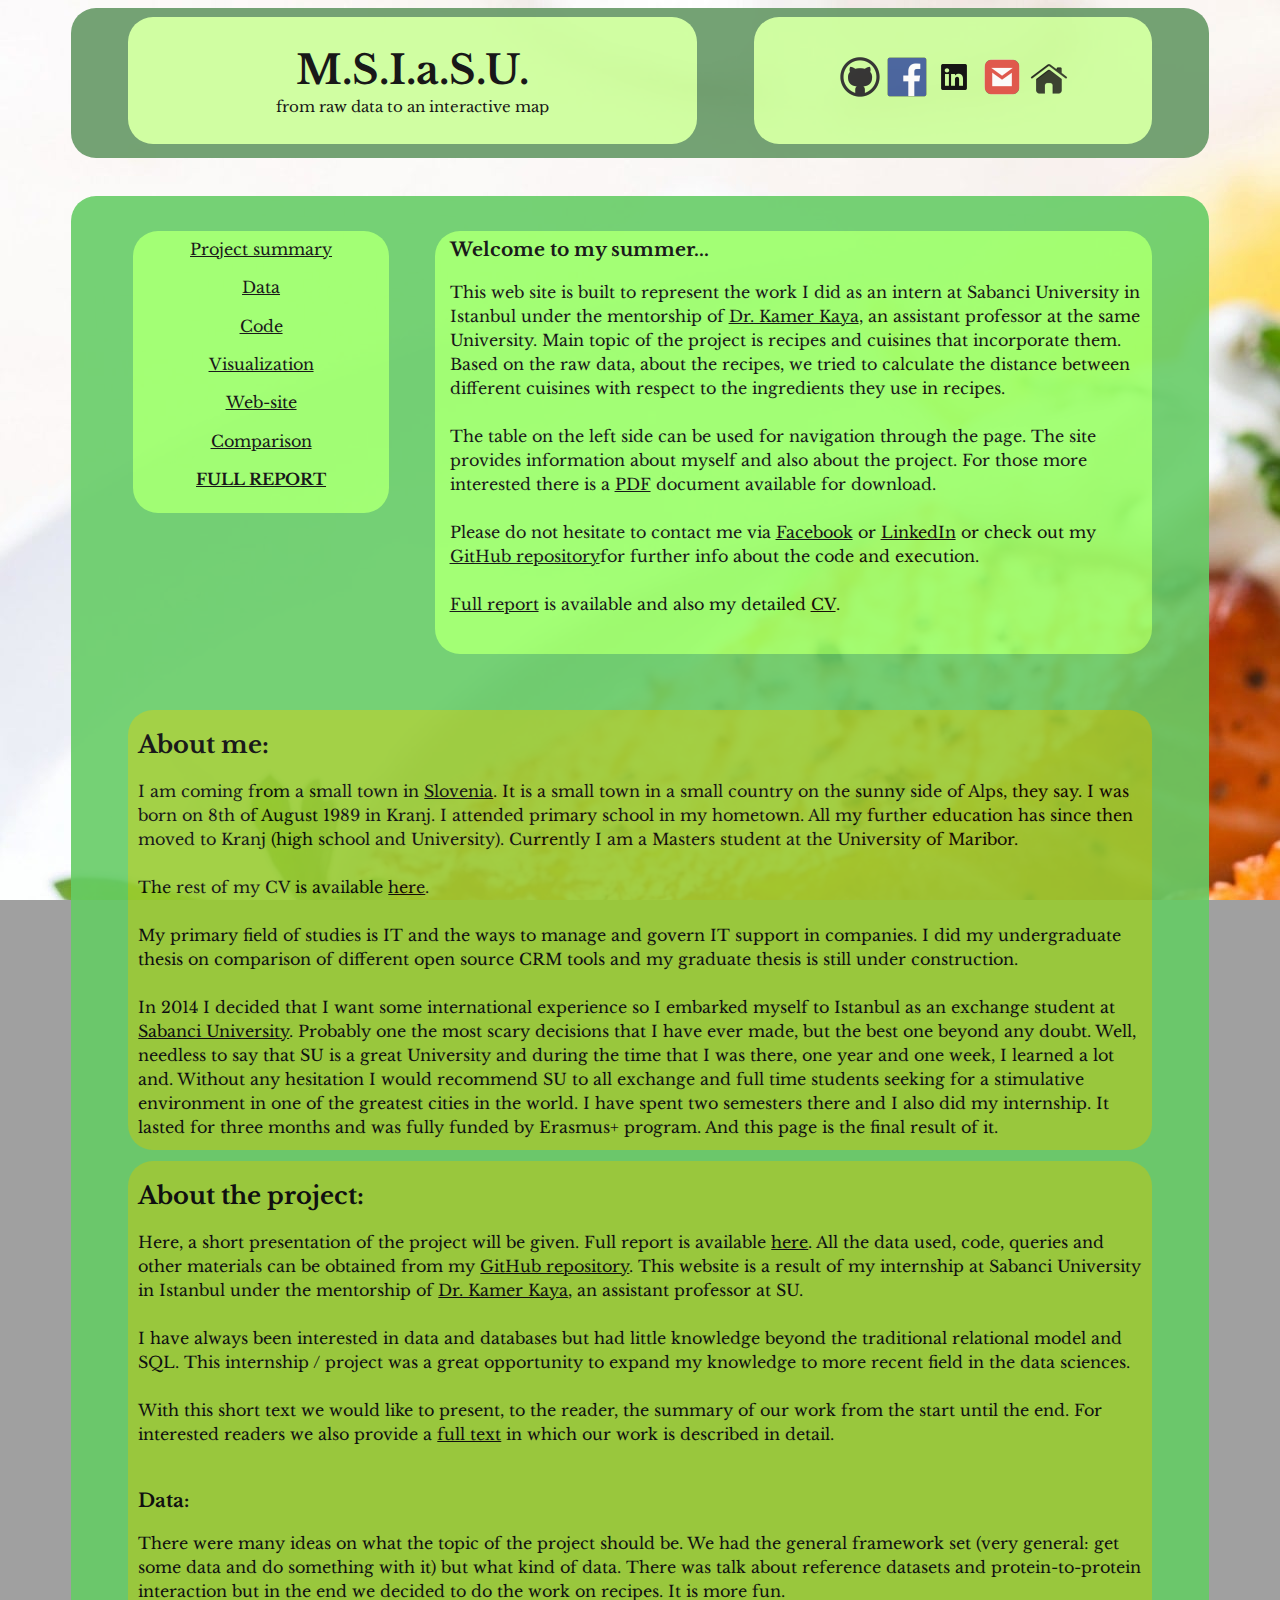
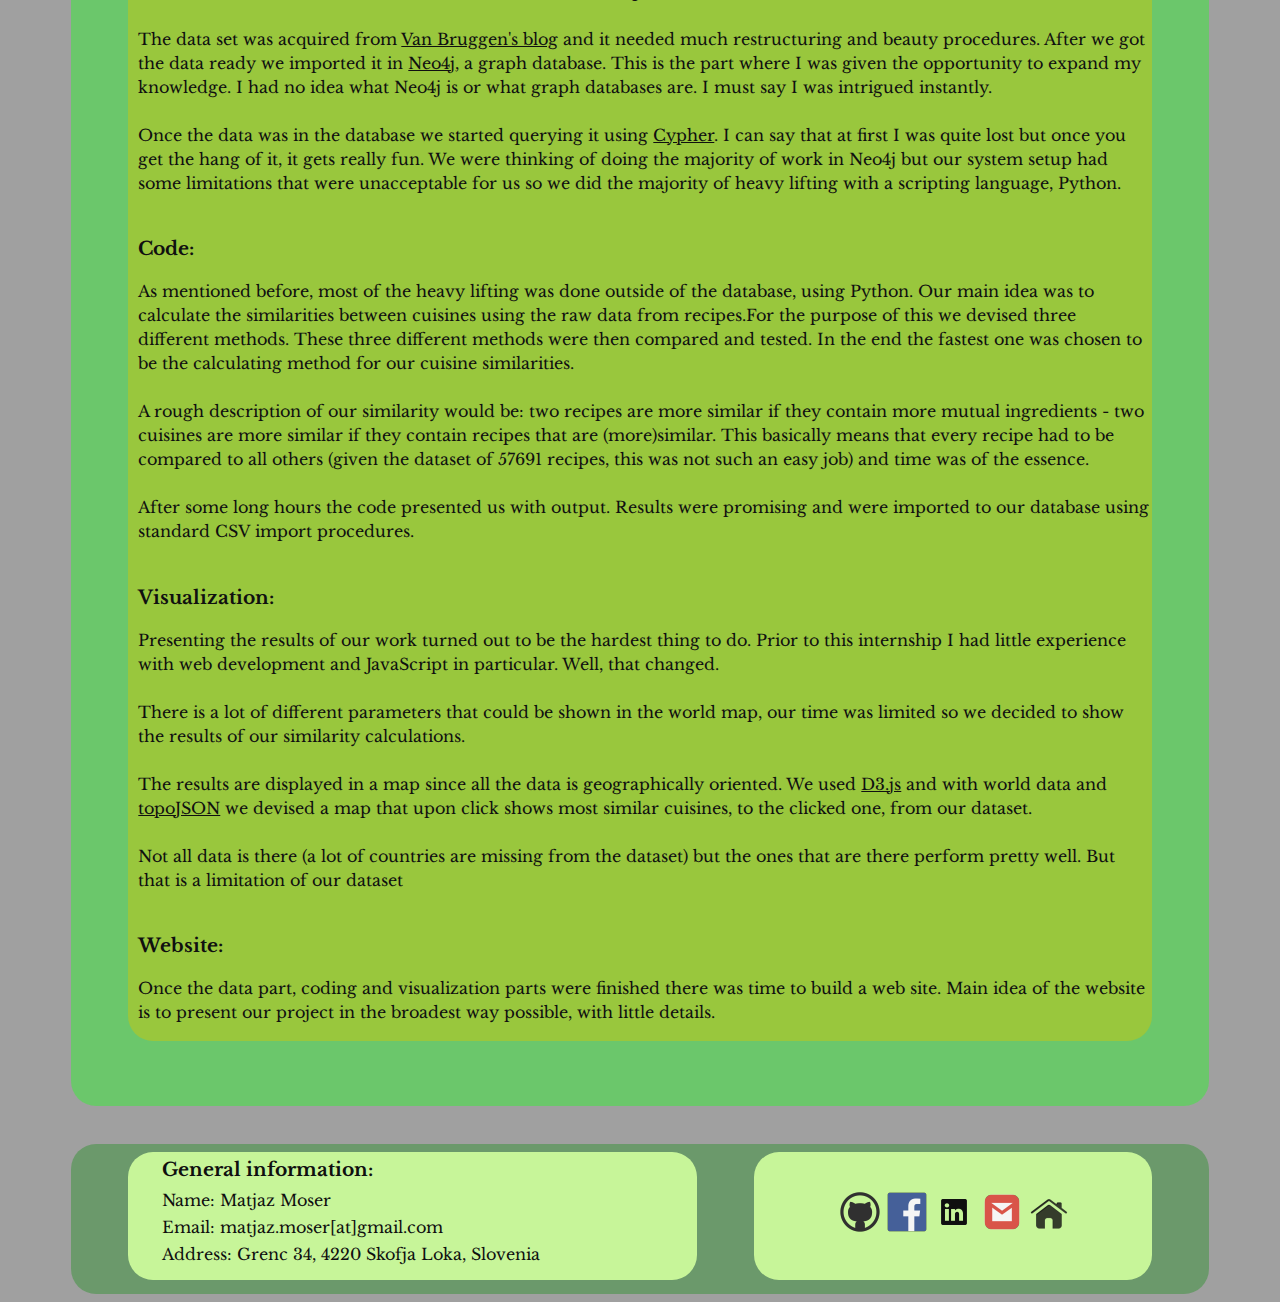
==== commit fc5db2f9: "Style and CV update" ====
--- a/about.html
+++ b/about.html
@@ -1,12 +1,208 @@
 <!DOCTYPE html>
 <html>
 <style>
-  html{background-color:#A0A0A0;background-image:url("cake3.jpg");background-repeat:repeat-y;background-attachment:fixed !important;width:100%}
+    html {
+        background-color: #A0A0A0;
+        background-image: url("cake3.jpg");
+        background-repeat: repeat-y;
+        background-attachment: fixed !important;
+        width: 100%
+    }
 </style>
-  <head>
-    <link rel="shortcut icon" href="cupcake.png"/>
+
+<head>
+    <link rel="shortcut icon" href="cupcake.png" />
     <title>About M.S.I.a.S.U.</title>
     <link rel="stylesheet" type="text/css" href="index.css">
     <link href='https://fonts.googleapis.com/css?family=Libre+Baskerville' rel='stylesheet' type='text/css'>
-  </head>
- <body> <div id = "banner"> <div class = "folder"> <div class = "conectors"> <div id = "conectors_left"> <div class = "git"> <a href="https://github.com/moserMatjaz" target="_blank"><img src="github-icon.png"/></a> </div> <div class = "face"> <a href="https://www.facebook.com/matjaz.moser" target="_blank"><img src="F_icon.png"/></a> </div> </div> <div id = "conectors_right"> <div class = "linked"> <a href="https://www.linkedin.com/pub/matja%C5%BE-moser/88/410/b95" target="_blank"><img src="Linked_in.png"/></a> </div> <div class = "mail_to"> <a href="mailto:matjaz.moser@gmail.com" target="_blank"><img src="gmail.png"/></a> </div> <div class = "home"> <a href="index.html"><img src="home.png"/></a> </div> </div> </div> </div> <div class = "head"> <h1 id = "banner_text">M.S.I.a.S.U.</h1> <p id = "under_banner">from raw data to an interactive map</p> </div> </div> <div id = "main_about"> <div id = "introduction"> <div id = "introduction_left"> <h3 id = "table">Table of content:</h3> <ul> <li><p class = "table_line"><a href="#me">About me</a></p></li> <li><p class = "table_line"><a href="#proj">Project summary</a></p></li> <li style="list-style-type:none;margin-top:1%;margin-bottom:2%;"><ul> <li><a href="#Data">Data</a></li> <li><a href="#Code">Code</a></li> <li><a href="#Visualsiation">Visualization</a></li> <li><a href="#Website">Web-site</a></li> <li><a href="#Comparisson">Comparison</a></li> </ul></li> <li><p class = "table_line"><a href="REPORT.pdf" target="_blank"><strong>FULL REPORT</strong></a></p></li> </ul> </div> <div id = "introduction_right"> <h3 id = "introduction_header">Welcome to my summer...</h3> <p id = "introduction_text">This web site is built to represent the work I did as an intern at Sabanci University in Istanbul under the mentorship of <a href="http://people.sabanciuniv.edu/kaya/" target="_blank">Dr. Kamer Kaya</a>, an assistant professor at the same University. Main topic of the project is recipes and cuisines that incorporate them. Based on the raw data, about the recipes, we tried to calculate the distance between different cuisines with respect to the ingredients they use in recipes.<br><br> The table on the left side can be used for navigation through the page. The site provides information about myself and also about the project. For those more interested there is a <a href="REPORT.pdf" target="_blank">PDF</a> document available for download.<br><br> Please do not hesitate to contact me via <a href="https://www.facebook.com/matjaz.moser" target="_blank">Facebook</a> or <a href="https://www.linkedin.com/pub/matja%C5%BE-moser/88/410/b95" target="_blank">LinkedIn</a> or check out my <a href="https://github.com/moserMatjaz/recipes_visalisation" target="_blank">GitHub repository</a> for further info about the code and execution. <br><br> <a href="REPORT.pdf" target="_blank">Full report</a> is available and also my detailed <a href="CV.pdf" target="_blank">CV</a>. </p> </div> </div> <div id = "about_me"> <h2><a name="me"></a>About me:</h2> <p class = "normal_text">I am coming from a small town in <a href="http://www.slovenia.info/?lng=2&redirected=1" target="_blank">Slovenia</a>. It is a small town in a small country on the sunny side of Alps, they say. I was born on 8th of August 1989 in Kranj. I attended primary school in my hometown. All my further education has since then moved to Kranj (high school and University). Currently I am a Masters student at the University of Maribor. <br> <br> The rest of my CV is available <a href="CV.pdf" target="_blank">here</a>. <br> <br> My primary field of studies is IT and the ways to manage and govern IT support in companies. I did my undergraduate thesis on comparison of different open source CRM tools and my graduate thesis is still under construction. <br> <br> In 2014 I decided that I want some international experience so I embarked myself to Istanbul as an exchange student at <a href="https://www.sabanciuniv.edu/en" target="_blank">Sabanci University</a>. Probably one the most scary decisions that I have ever made, but the best one beyond any doubt. Well, needless to say that SU is a great University and during the time that I was there, one year and one week, I learned a lot and. Without any hesitation I would recommend SU to all exchange and full time students seeking for a stimulative environment in one of the greatest cities in the world. I have spent two semesters there and I also did my internship. It lasted for three months and was fully funded by Erasmus+ program. And this page is the final result of it. <br> <br> In my spare time I enjoy myself in nature by doing all sorts of outdoor activities (mainly climbing and hiking), as any other person I enjoy a good book and a good movie. And like many CS and IT people I am a big fan of The Lord of the Rings. </p> </div> <div id = "about_project"> <h2><a name="proj"></a>About the project:</h2> <p class = "normal_text"> Here, a short presentation of the project will be given. Full report is available <a href="REPORT.pdf" target="_blank">here</a>. All the data used, code, queries and other materials can be obtained from my <a href="https://github.com/moserMatjaz/recipes_visalisation" target="_blank">GitHub repository</a>. This website is a result of my internship at Sabanci University in Istanbul under the mentorship of  <a href="http://people.sabanciuniv.edu/kaya/" target="_blank">Dr. Kamer Kaya</a>, an assistant professor at SU.<br><br> I have always been interested in data and databases but had little knowledge beyond the traditional relational model and SQL. This internship / project was a great opportunity to expand my knowledge to more recent field in the data sciences. <br><br> With this short text we would like to present, to the reader, the summary of our work from the start until the end. For interested readers we also provide a <a href="REPORT.pdf" target="_blank">full text</a> in which our work is described in detail. <br><br> <h3><a name="Data"></a>Data:</h3> <p class = "normal_text"> There were many ideas on what the topic of the project should be. We had the general framework set (very general: get some data and do something with it) but what kind of data. There was talk about reference datasets and protein-to-protein interaction but in the end we decided to do the work on recipes. It is more fun. <br><br> The data set was acquired from <a href="http://blog.bruggen.com/2013/12/fascinating-food-networks-in-neo4j.html" target="_blank">Van Bruggen's blog</a> and it needed much restructuring and beauty procedures. After we got the data ready we imported it in <a href="http://neo4j.com/" target="_blank">Neo4j</a>, a graph database. This is the part where I was given the opportunity to expand my knowledge. I had no idea what Neo4j is or what graph databases are. I must say I was intrigued instantly. <br><br> Once the data was in the database we started querying it using <a href="http://neo4j.com/developer/cypher-query-language/" target="_blank">Cypher</a>. I can say that at first I was quite lost but once you get the hang of it, it gets really fun. We were thinking of doing the majority of work in Neo4j but our system setup had some limitations that were unacceptable for us so we did the majority of heavy lifting with a scripting language, Python. <br><br> <h3><a name="Code"></a>Code:</h3> <p class = "normal_text"> As mentioned before, most of the heavy lifting was done outside of the database, using Python. Our main idea was to calculate the similarities between cuisines using the raw data from recipes.For the purpose of this we devised three different methods. These three different methods were then compared and tested. In the end the fastest one was chosen to be the calculating method for our cuisine similarities. <br><br> A rough description of our similarity would be: two recipes are more similar if they contain more mutual ingredients - two cuisines are more similar if they contain recipes that are (more)similar. This basically means that every recipe had to be compared to all others (given the dataset of 57691 recipes, this was not such an easy job) and time was of the essence. <br><br>After some long hours the code presented us with output. Results were promising and were imported to our database using standard CSV import procedures. <br><br> <h3><a name="Visualsiation"></a>Visualization:</h3> <p class = "normal_text"> Presenting the results of our work turned out to be the hardest thing to do. Prior to this internship I had little experience with web development and JavaScript in particular. Well, that changed. <br><br> There is a lot of different parameters that could be shown in the world map, our time was limited so we decided to show the results of our similarity calculations. <br><br> The results are displayed in a map since all the data is geographically oriented. We used <a href="http://d3js.org/" target="_blank">D3.js</a> and with world data and <a href="https://github.com/mbostock/topojson" target="_blank">topoJSON</a> we devised a map that upon click shows most similar cuisines, to the clicked one, from our dataset. <br><br> Not all data is there (a lot of countries are missing from the dataset) but the ones that are there perform pretty well. But that is a limitation of our dataset <br><br> </p> <h3><a name="Website"></a>Website:</h3> <p class = "normal_text"> Once the data part, coding and visualization parts were finished there was time to build a web site. Main idea of the website is to present our project in the broadest way possible, with little details. <br><br> The site is built using standard HTML framework with combination of CSS and some animations written in JavaScript. Not much can be said about it so just take a tour and decide for yourself. <br><br> </p> <h3><a name="Comparisson"></a>Database comparison:</h3> <p class = "normal_text"> I am pretty familiar with the relational database model and have acquainted myself only recently, with the graph model. I have seen a lot of nice words being said about the performance of Neo4j compared to relational databases so we ran some tests. <br><br> We build two databases (one in Neo4j and the second one in MySQL) containing the same data with the same data model (as equal as possible). On this databases pre-written queries were ran (in Cypher and SQL). Execution time was the most important parameter of the comparison because all other parameters are beyond the scope of our little project. The other parameters (if not observed by ourselves) were derived from literature and contain security, ease of programing, maturity etc. <br><br> </p> </div> </div> <div id = "footer"> <div class = "folder"> <div class = "conectors"> <div class = "git"> <a href="https://github.com/moserMatjaz" target="_blank"><img src="github-icon.png"/></a> </div> <div class = "face"> <a href="https://www.facebook.com/matjaz.moser" target="_blank"><img src="F_icon.png"/></a> </div> <div class = "linked"> <a href="https://www.linkedin.com/pub/matja%C5%BE-moser/88/410/b95" target="_blank"><img src="Linked_in.png"/></a> </div> <div class = "mail_to"> <a href="mailto:matjaz.moser@gmail.com" target="_blank"><img src="gmail.png"/></a> </div> <div class = "home"> <a href="index.html"><img src="home.png"/></a> </div> </div> </div> <div class = "head"> <h3 class = "footer_text_header">General information:</h3> <p class = "footer_text"> Name: Matjaz Moser</p> <p class = "footer_text"> Email: matjaz.moser[at]gmail.com</p> <p class = "footer_text"> Address: Grenc 34, 4220 Skofja Loka, Slovenia</p> </div> </div> </body></html>+</head>
+
+<body>
+    <div id="banner">
+        <div class="folder">
+            <div class="conectors">
+                <div id="conectors_left">
+                    <div class="git">
+                        <a href="https://github.com/moserMatjaz" target="_blank">
+                            <img src="github-icon.png" />
+                        </a>
+                    </div>
+                    <div class="face">
+                        <a href="https://www.facebook.com/matjaz.moser" target="_blank">
+                            <img src="F_icon.png" />
+                        </a>
+                    </div>
+                </div>
+                <div id="conectors_right">
+                    <div class="linked">
+                        <a href="https://www.linkedin.com/pub/matja%C5%BE-moser/88/410/b95" target="_blank">
+                            <img src="Linked_in.png" />
+                        </a>
+                    </div>
+                    <div class="mail_to">
+                        <a href="mailto:matjaz.moser@gmail.com" target="_blank">
+                            <img src="gmail.png" />
+                        </a>
+                    </div>
+                    <div class="home">
+                        <a href="index.html">
+                            <img src="home.png" />
+                        </a>
+                    </div>
+                </div>
+            </div>
+        </div>
+        <div class="head">
+            <h1 id="banner_text">M.S.I.a.S.U.</h1> 
+            <p id="under_banner">from raw data to an interactive map</p>
+        </div>
+    </div>
+    <div id="main_about">
+        <div id="introduction">
+            <div id="introduction_left">
+                <div class="table"><p class="table_line"><a href="#proj">Project summary</a></p></div>
+                <div class="table"><p class="table_line"><a href="#Data">Data</a></p></div>
+                <div class="table"><p class="table_line"><a href="#Code">Code</a></p></div>
+                <div class="table"><p class="table_line"><a href="#Visualsiation">Visualization</a></p></div>
+                <div class="table"><p class="table_line"><a href="#Website">Web-site</a></p></div>
+                <div class="table"><p class="table_line"><a href="#Comparisson">Comparison</a></p></div>
+                <div class="table"><p class="table_line"><a href="REPORT.pdf" target="_blank"><strong>FULL REPORT</strong></a></p></div>
+            </div>
+            <div id="introduction_right">
+                <h3 id="introduction_header">Welcome to my summer...</h3> 
+                <p id="introduction_text">This web site is built to represent the work I did as an intern at Sabanci University in Istanbul under the mentorship of <a href="http://people.sabanciuniv.edu/kaya/" target="_blank">Dr. Kamer Kaya</a>, an assistant professor at the same
+                    University. Main topic of the project is recipes and cuisines that incorporate them. Based on the raw data, about the recipes, we tried to calculate the distance between different cuisines with respect to the ingredients they use in
+                    recipes.
+                    <br>
+                    <br>The table on the left side can be used for navigation through the page. The site provides information about myself and also about the project. For those more interested there is a <a href="REPORT.pdf" target="_blank">PDF</a> document
+                    available for download.
+                    <br>
+                    <br>Please do not hesitate to contact me via <a href="https://www.facebook.com/matjaz.moser" target="_blank">Facebook</a> or <a href="https://www.linkedin.com/pub/matja%C5%BE-moser/88/410/b95" target="_blank">LinkedIn</a> or check out my
+                    <a
+                    href="https://github.com/moserMatjaz/recipes_visalisation" target="_blank">GitHub repository</a>for further info about the code and execution.
+                        <br>
+                        <br> <a href="REPORT.pdf" target="_blank">Full report</a> is available and also my detailed <a href="CV.pdf" target="_blank">CV</a>.</p>
+            </div>
+        </div>
+        <div id="about_me">
+            <h2><a name="me"></a>About me:</h2> 
+            <p class="normal_text">I am coming from a small town in <a href="http://www.slovenia.info/?lng=2&redirected=1" target="_blank">Slovenia</a>. It is a small town in a small country on the sunny side of Alps, they say. I was born on 8th of August 1989 in Kranj. I attended
+                primary school in my hometown. All my further education has since then moved to Kranj (high school and University). Currently I am a Masters student at the University of Maribor.
+                <br>
+                <br>The rest of my CV is available <a href="CV.pdf" target="_blank">here</a>.
+                <br>
+                <br>My primary field of studies is IT and the ways to manage and govern IT support in companies. I did my undergraduate thesis on comparison of different open source CRM tools and my graduate thesis is still under construction.
+                <br>
+                <br>In 2014 I decided that I want some international experience so I embarked myself to Istanbul as an exchange student at <a href="https://www.sabanciuniv.edu/en" target="_blank">Sabanci University</a>. Probably one the most scary decisions
+                that I have ever made, but the best one beyond any doubt. Well, needless to say that SU is a great University and during the time that I was there, one year and one week, I learned a lot and. Without any hesitation I would recommend SU
+                to all exchange and full time students seeking for a stimulative environment in one of the greatest cities in the world. I have spent two semesters there and I also did my internship. It lasted for three months and was fully funded by
+                Erasmus+ program. And this page is the final result of it.
+                <br>
+                <br>In my spare time I enjoy myself in nature by doing all sorts of outdoor activities (mainly climbing and hiking), as any other person I enjoy a good book and a good movie. And like many CS and IT people I am a big fan of The Lord of the
+                Rings.</p>
+        </div>
+        <div id="about_project">
+            <h2><a name="proj"></a>About the project:</h2> 
+            <p class="normal_text">Here, a short presentation of the project will be given. Full report is available <a href="REPORT.pdf" target="_blank">here</a>. All the data used, code, queries and other materials can be obtained from my <a href="https://github.com/moserMatjaz/recipes_visalisation"
+                target="_blank">GitHub repository</a>. This website is a result of my internship at Sabanci University in Istanbul under the mentorship of <a href="http://people.sabanciuniv.edu/kaya/" target="_blank">Dr. Kamer Kaya</a>, an assistant professor
+                at SU.
+                <br>
+                <br>I have always been interested in data and databases but had little knowledge beyond the traditional relational model and SQL. This internship / project was a great opportunity to expand my knowledge to more recent field in the data sciences.
+                <br>
+                <br>With this short text we would like to present, to the reader, the summary of our work from the start until the end. For interested readers we also provide a <a href="REPORT.pdf" target="_blank">full text</a> in which our work is described
+                in detail.
+                <br>
+                <br>
+                <h3><a name="Data"></a>Data:</h3> 
+                <p class="normal_text">There were many ideas on what the topic of the project should be. We had the general framework set (very general: get some data and do something with it) but what kind of data. There was talk about reference datasets and protein-to-protein
+                    interaction but in the end we decided to do the work on recipes. It is more fun.
+                    <br>
+                    <br>The data set was acquired from <a href="http://blog.bruggen.com/2013/12/fascinating-food-networks-in-neo4j.html" target="_blank">Van Bruggen's blog</a> and it needed much restructuring and beauty procedures. After we got the data ready
+                    we imported it in <a href="http://neo4j.com/" target="_blank">Neo4j</a>, a graph database. This is the part where I was given the opportunity to expand my knowledge. I had no idea what Neo4j is or what graph databases are. I must say
+                    I was intrigued instantly.
+                    <br>
+                    <br>Once the data was in the database we started querying it using <a href="http://neo4j.com/developer/cypher-query-language/" target="_blank">Cypher</a>. I can say that at first I was quite lost but once you get the hang of it, it gets
+                    really fun. We were thinking of doing the majority of work in Neo4j but our system setup had some limitations that were unacceptable for us so we did the majority of heavy lifting with a scripting language, Python.
+                    <br>
+                    <br>
+                    <h3><a name="Code"></a>Code:</h3> 
+                    <p class="normal_text">As mentioned before, most of the heavy lifting was done outside of the database, using Python. Our main idea was to calculate the similarities between cuisines using the raw data from recipes.For the purpose of this we devised three
+                        different methods. These three different methods were then compared and tested. In the end the fastest one was chosen to be the calculating method for our cuisine similarities.
+                        <br>
+                        <br>A rough description of our similarity would be: two recipes are more similar if they contain more mutual ingredients - two cuisines are more similar if they contain recipes that are (more)similar. This basically means that every
+                        recipe had to be compared to all others (given the dataset of 57691 recipes, this was not such an easy job) and time was of the essence.
+                        <br>
+                        <br>After some long hours the code presented us with output. Results were promising and were imported to our database using standard CSV import procedures.
+                        <br>
+                        <br>
+                        <h3><a name="Visualsiation"></a>Visualization:</h3> 
+                        <p class="normal_text">Presenting the results of our work turned out to be the hardest thing to do. Prior to this internship I had little experience with web development and JavaScript in particular. Well, that changed.
+                            <br>
+                            <br>There is a lot of different parameters that could be shown in the world map, our time was limited so we decided to show the results of our similarity calculations.
+                            <br>
+                            <br>The results are displayed in a map since all the data is geographically oriented. We used <a href="http://d3js.org/" target="_blank">D3.js</a> and with world data and <a href="https://github.com/mbostock/topojson" target="_blank">topoJSON</a> we
+                            devised a map that upon click shows most similar cuisines, to the clicked one, from our dataset.
+                            <br>
+                            <br>Not all data is there (a lot of countries are missing from the dataset) but the ones that are there perform pretty well. But that is a limitation of our dataset
+                            <br>
+                            <br>
+                        </p>
+                        <h3><a name="Website"></a>Website:</h3> 
+                        <p class="normal_text">Once the data part, coding and visualization parts were finished there was time to build a web site. Main idea of the website is to present our project in the broadest way possible, with little details.
+                            <br>
+                            <br>The site is built using standard HTML framework with combination of CSS and some animations written in JavaScript. Not much can be said about it so just take a tour and decide for yourself.
+                            <br>
+                            <br>
+                        </p>
+                        <h3><a name="Comparisson"></a>Database comparison:</h3> 
+                        <p class="normal_text">I am pretty familiar with the relational database model and have acquainted myself only recently, with the graph model. I have seen a lot of nice words being said about the performance of Neo4j compared to relational databases
+                            so we ran some tests.
+                            <br>
+                            <br>We build two databases (one in Neo4j and the second one in MySQL) containing the same data with the same data model (as equal as possible). On this databases pre-written queries were ran (in Cypher and SQL). Execution time
+                            was the most important parameter of the comparison because all other parameters are beyond the scope of our little project. The other parameters (if not observed by ourselves) were derived from literature and contain security,
+                            ease of programing, maturity etc.
+                            <br>
+                            <br>
+                        </p>
+        </div>
+    </div>
+    <div id="footer">
+        <div class="folder">
+            <div class="conectors">
+                <div class="git">
+                    <a href="https://github.com/moserMatjaz" target="_blank">
+                        <img src="github-icon.png" />
+                    </a>
+                </div>
+                <div class="face">
+                    <a href="https://www.facebook.com/matjaz.moser" target="_blank">
+                        <img src="F_icon.png" />
+                    </a>
+                </div>
+                <div class="linked">
+                    <a href="https://www.linkedin.com/pub/matja%C5%BE-moser/88/410/b95" target="_blank">
+                        <img src="Linked_in.png" />
+                    </a>
+                </div>
+                <div class="mail_to">
+                    <a href="mailto:matjaz.moser@gmail.com" target="_blank">
+                        <img src="gmail.png" />
+                    </a>
+                </div>
+                <div class="home">
+                    <a href="index.html">
+                        <img src="home.png" />
+                    </a>
+                </div>
+            </div>
+        </div>
+        <div class="head">
+            <h3 class="footer_text_header">General information:</h3> 
+            <p class="footer_text">Name: Matjaz Moser</p>
+            <p class="footer_text">Email: matjaz.moser[at]gmail.com</p>
+            <p class="footer_text">Address: Grenc 34, 4220 Skofja Loka, Slovenia</p>
+        </div>
+    </div>
+</body>
+
+</html>
--- a/index.css
+++ b/index.css
@@ -7,11 +7,13 @@
 #under_banner{margin-top:0%;height:15%;font-family:'Libre Baskerville', serif;font-size:15px;padding:0%;overflow:hidden;text-align:center;vertical-align:middle;}
 #introduction{margin-top:2%;margin-left:5%;width:90%;height:470px;}
 a{font-family:'Libre Baskerville', serif;color:black;}
-#introduction_left{margin-top:2px;margin-left:5px;height:59%;width:25%;float:left;border-radius:25px;background-color:#99FF66;overflow:auto;}
+#introduction_left{margin-top:2px;margin-left:5px;height:59%;width:25%;float:left;border-radius:25px;background-color:#99FF66;overflow:auto; padding-top:5px;}
 #introduction_right{margin-top:2px;height:90%;width:70%;float:right;overflow:auto;border-radius:25px;background-color:#99FF66}
 #introduction_text{margin-top:0%;margin-bottom:2%;margin-left:2%;}
-#table{margin-top:1%;margin-bottom:0%;margin-left:10%;line-height: 100% !important;}
+#table_header{margin-top:1%;margin-bottom:0%;margin-left:10%;line-height: 100% !important;}
 .table_line {line-height: 100% !important; margin-top:0%;margin-bottom:2%;}
+.table {width: 100%;height: 12%;border-width: 1px;border-color: black;padding-top:2%;padding-bottom: 0%;text-align: center;}
+.table:hover{background-color:#CCFF99;}
 #introduction_header{margin-top:1%;margin-left:2%;}
 #about_me{margin-top:1%;margin-left:5%;width:90%;height:440px;background-color:#99CC33;border-radius:25px;overflow:auto;}
 #about_project{margin-top:1%;margin-left:5%;width:90%;height:1480px;overflow:auto;background-color:#99CC33;margin-bottom:5%;border-radius:25px;}
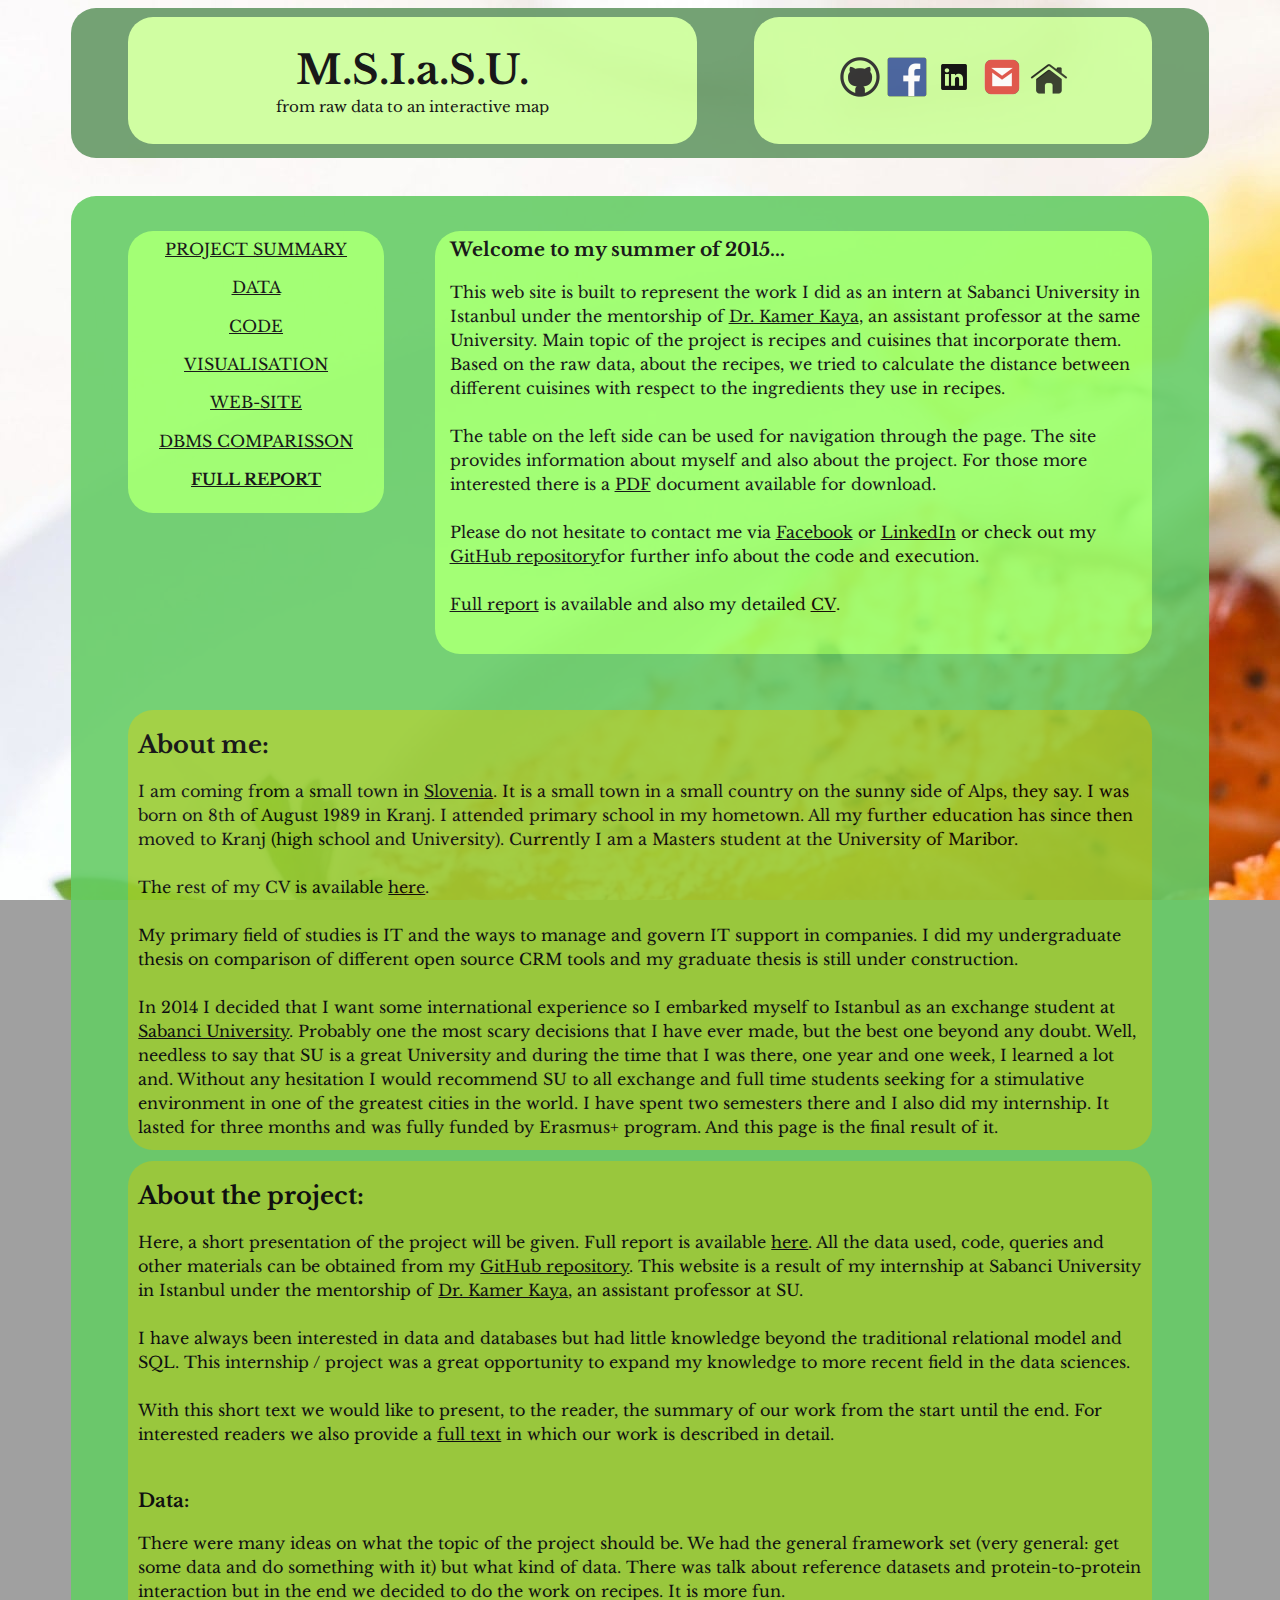
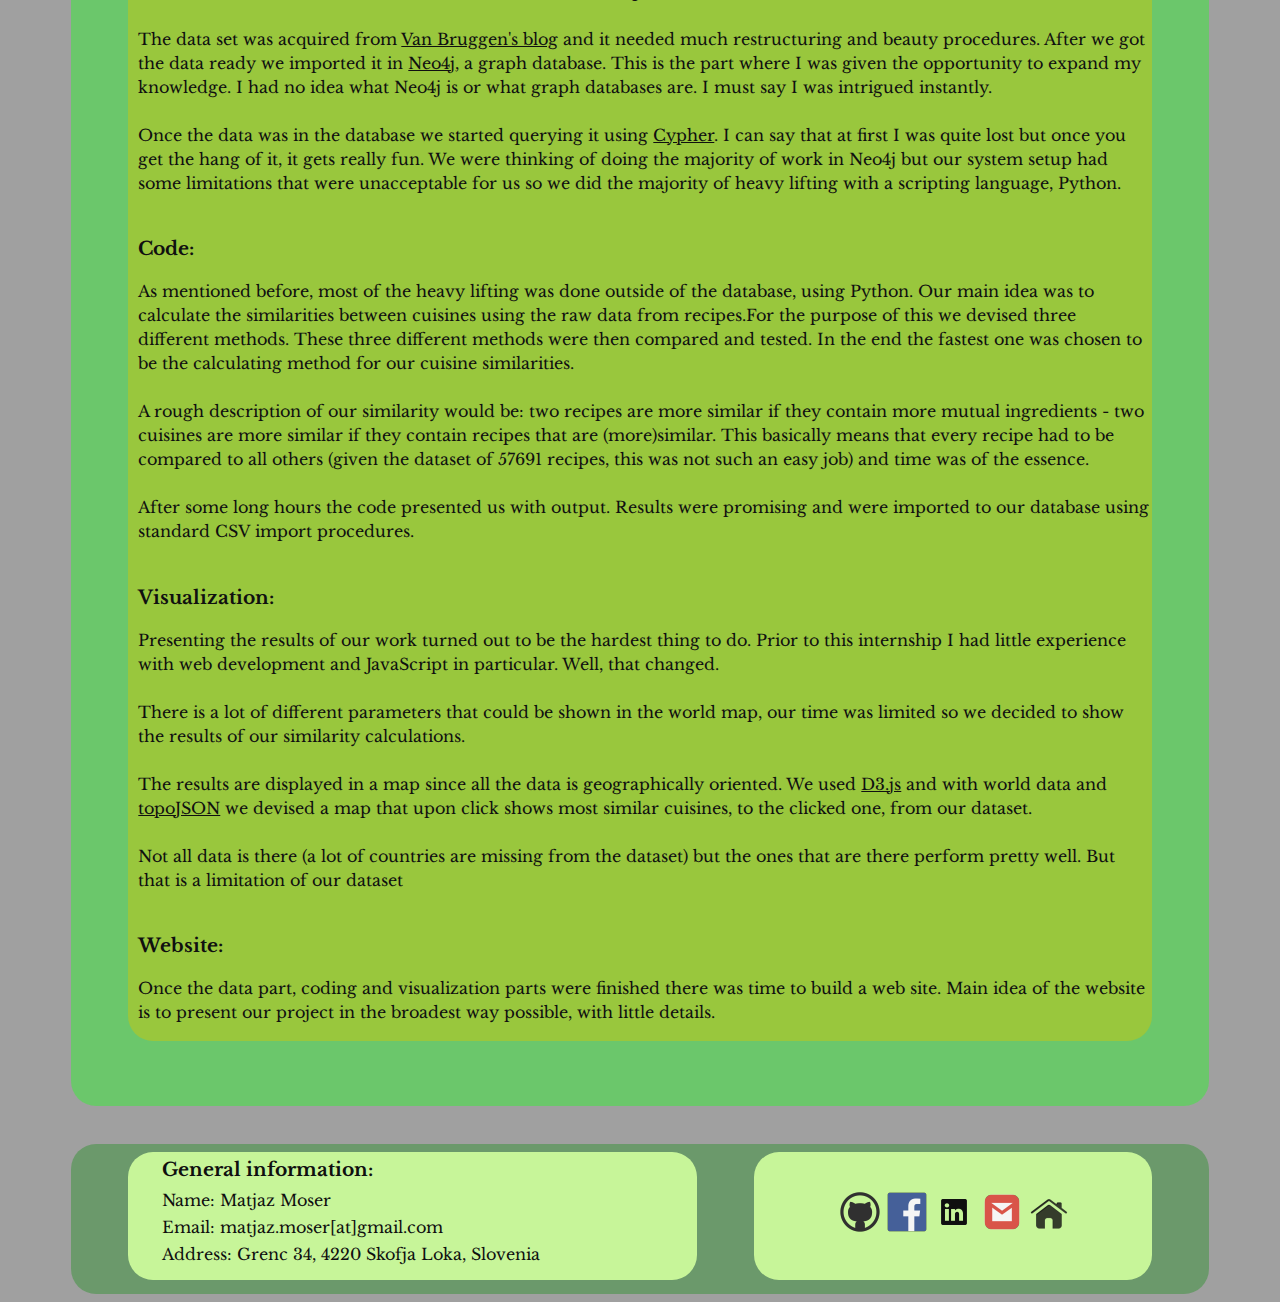
==== commit 6ef2d855: "d" ====
--- a/about.html
+++ b/about.html
@@ -60,16 +60,16 @@
     <div id="main_about">
         <div id="introduction">
             <div id="introduction_left">
-                <div class="table"><p class="table_line"><a href="#proj">Project summary</a></p></div>
-                <div class="table"><p class="table_line"><a href="#Data">Data</a></p></div>
-                <div class="table"><p class="table_line"><a href="#Code">Code</a></p></div>
-                <div class="table"><p class="table_line"><a href="#Visualsiation">Visualization</a></p></div>
-                <div class="table"><p class="table_line"><a href="#Website">Web-site</a></p></div>
-                <div class="table"><p class="table_line"><a href="#Comparisson">Comparison</a></p></div>
+                <div class="table"><p class="table_line"><a href="#proj">PROJECT SUMMARY</a></p></div>
+                <div class="table"><p class="table_line"><a href="#Data">DATA</a></p></div>
+                <div class="table"><p class="table_line"><a href="#Code">CODE</a></p></div>
+                <div class="table"><p class="table_line"><a href="#Visualsiation">VISUALISATION</a></p></div>
+                <div class="table"><p class="table_line"><a href="#Website">WEB-SITE</a></p></div>
+                <div class="table"><p class="table_line"><a href="#Comparisson">DBMS COMPARISSON</a></p></div>
                 <div class="table"><p class="table_line"><a href="REPORT.pdf" target="_blank"><strong>FULL REPORT</strong></a></p></div>
             </div>
             <div id="introduction_right">
-                <h3 id="introduction_header">Welcome to my summer...</h3> 
+                <h3 id="introduction_header">Welcome to my summer of 2015...</h3> 
                 <p id="introduction_text">This web site is built to represent the work I did as an intern at Sabanci University in Istanbul under the mentorship of <a href="http://people.sabanciuniv.edu/kaya/" target="_blank">Dr. Kamer Kaya</a>, an assistant professor at the same
                     University. Main topic of the project is recipes and cuisines that incorporate them. Based on the raw data, about the recipes, we tried to calculate the distance between different cuisines with respect to the ingredients they use in
                     recipes.
--- a/index.css
+++ b/index.css
@@ -7,7 +7,7 @@
 #under_banner{margin-top:0%;height:15%;font-family:'Libre Baskerville', serif;font-size:15px;padding:0%;overflow:hidden;text-align:center;vertical-align:middle;}
 #introduction{margin-top:2%;margin-left:5%;width:90%;height:470px;}
 a{font-family:'Libre Baskerville', serif;color:black;}
-#introduction_left{margin-top:2px;margin-left:5px;height:59%;width:25%;float:left;border-radius:25px;background-color:#99FF66;overflow:auto; padding-top:5px;}
+#introduction_left{margin-top:2px;height:59%;width:25%;float:left;border-radius:25px;background-color:#99FF66;overflow:hidden; padding-top:5px;}
 #introduction_right{margin-top:2px;height:90%;width:70%;float:right;overflow:auto;border-radius:25px;background-color:#99FF66}
 #introduction_text{margin-top:0%;margin-bottom:2%;margin-left:2%;}
 #table_header{margin-top:1%;margin-bottom:0%;margin-left:10%;line-height: 100% !important;}
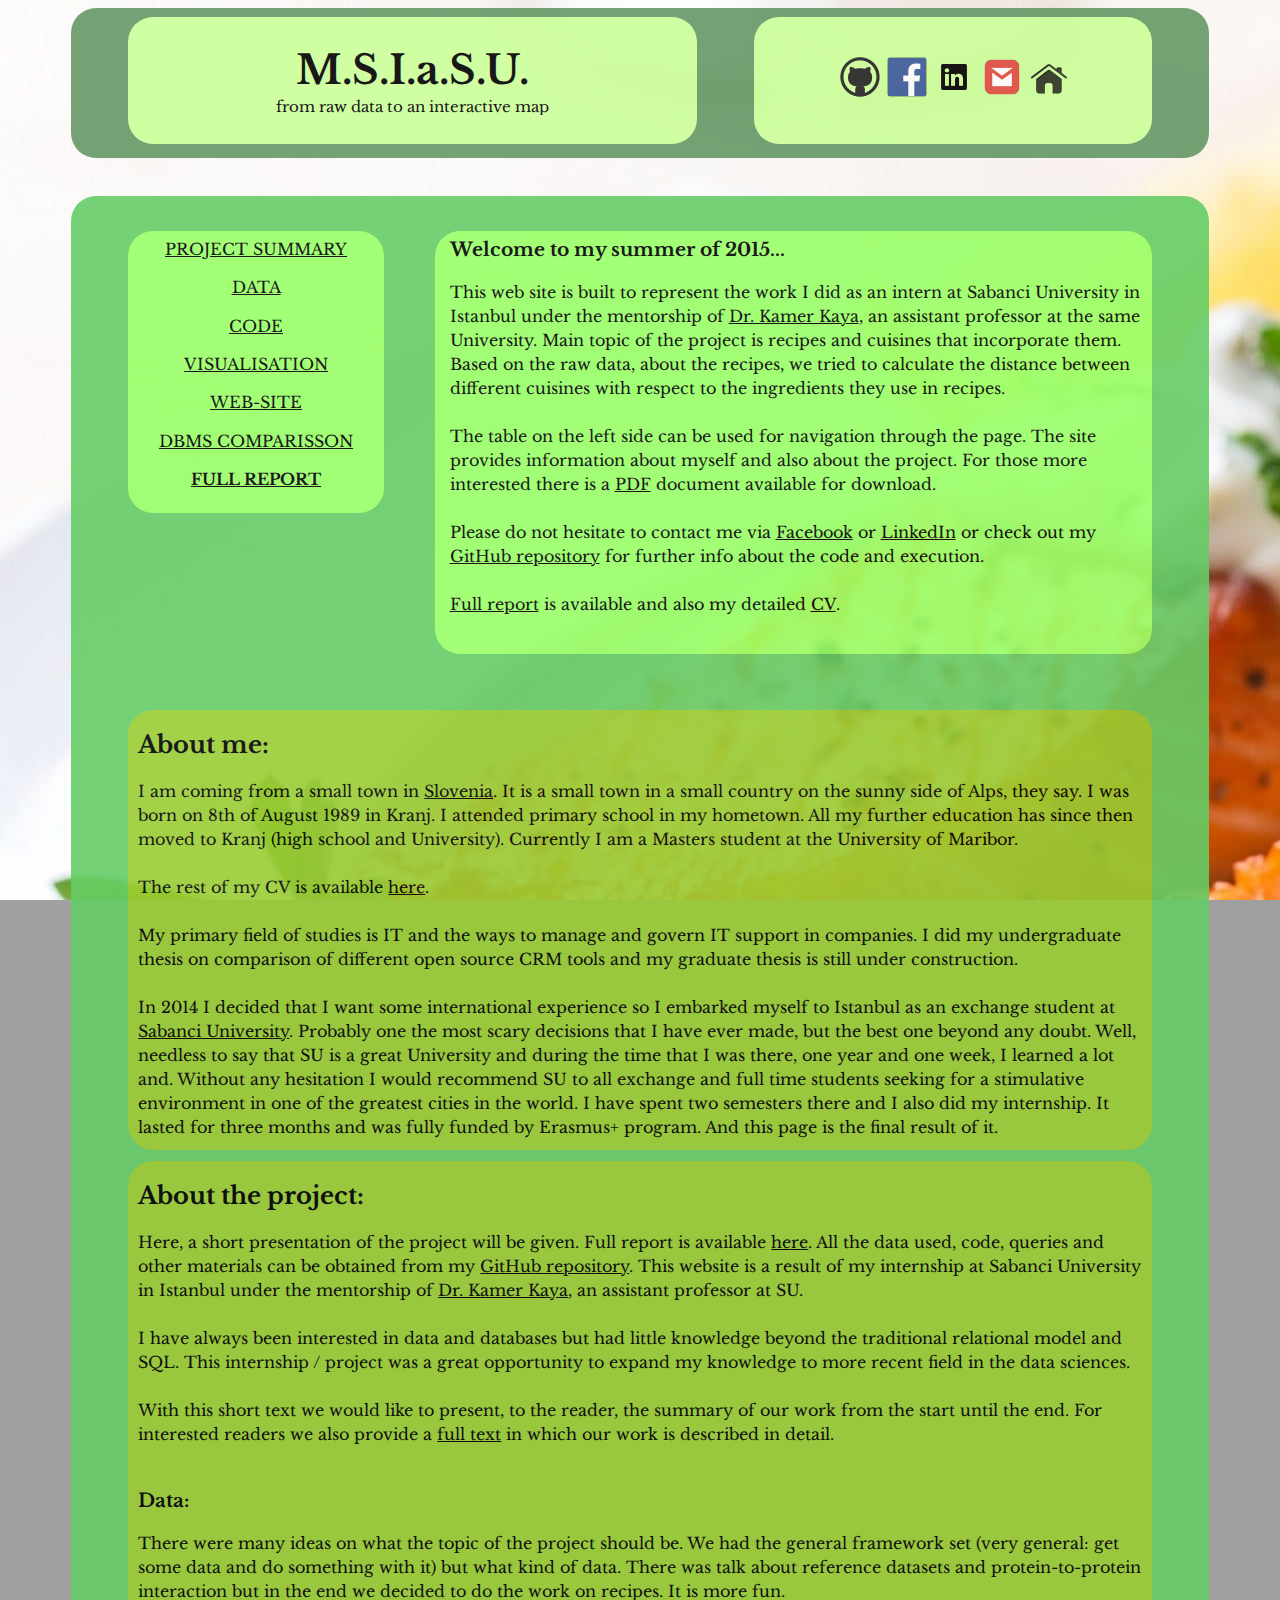
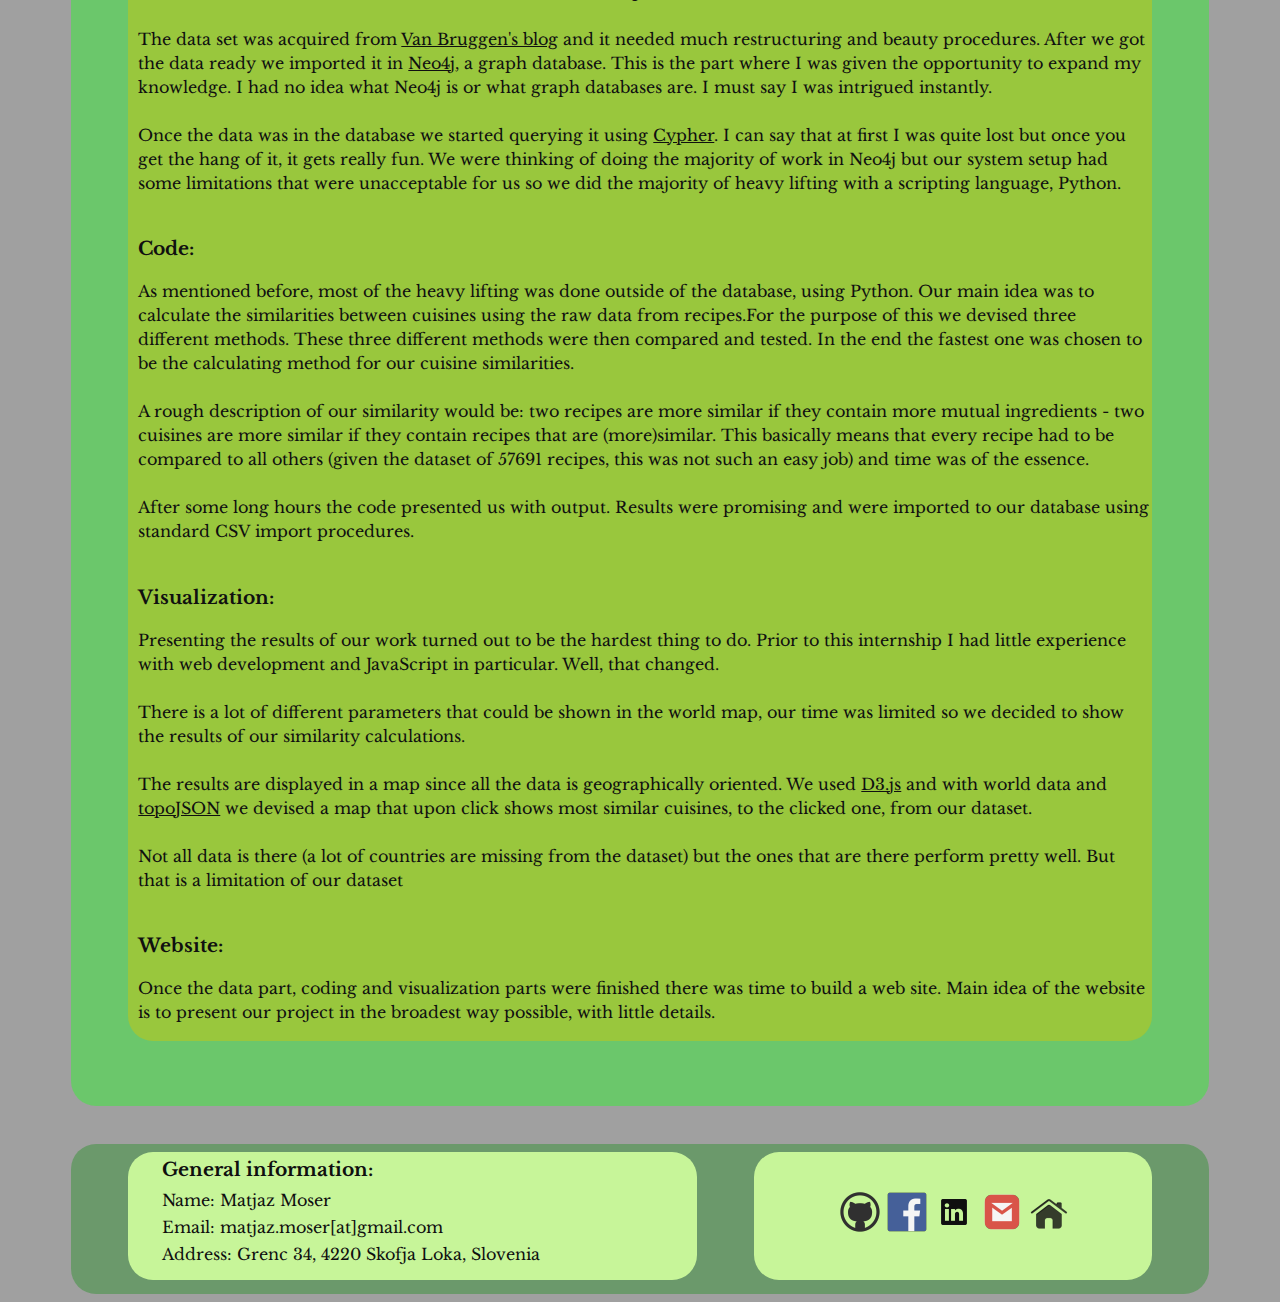
==== commit 14a88387: "g" ====
--- a/about.html
+++ b/about.html
@@ -79,7 +79,7 @@
                     <br>
                     <br>Please do not hesitate to contact me via <a href="https://www.facebook.com/matjaz.moser" target="_blank">Facebook</a> or <a href="https://www.linkedin.com/pub/matja%C5%BE-moser/88/410/b95" target="_blank">LinkedIn</a> or check out my
                     <a
-                    href="https://github.com/moserMatjaz/recipes_visalisation" target="_blank">GitHub repository</a>for further info about the code and execution.
+                    href="https://github.com/moserMatjaz/recipes_visalisation" target="_blank">GitHub repository</a> for further info about the code and execution.
                         <br>
                         <br> <a href="REPORT.pdf" target="_blank">Full report</a> is available and also my detailed <a href="CV.pdf" target="_blank">CV</a>.</p>
             </div>
--- a/index.css
+++ b/index.css
@@ -12,8 +12,8 @@
 #introduction_text{margin-top:0%;margin-bottom:2%;margin-left:2%;}
 #table_header{margin-top:1%;margin-bottom:0%;margin-left:10%;line-height: 100% !important;}
 .table_line {line-height: 100% !important; margin-top:0%;margin-bottom:2%;}
-.table {width: 100%;height: 12%;border-width: 1px;border-color: black;padding-top:2%;padding-bottom: 0%;text-align: center;}
-.table:hover{background-color:#CCFF99;}
+.table {width: 100%;height: 12%;padding-top:2%;padding-bottom: 0%;text-align: center;}
+.table:hover{background-color:#669966; font-weight:bold;border-style: solid; border-width: 2px; border-color:#669966}
 #introduction_header{margin-top:1%;margin-left:2%;}
 #about_me{margin-top:1%;margin-left:5%;width:90%;height:440px;background-color:#99CC33;border-radius:25px;overflow:auto;}
 #about_project{margin-top:1%;margin-left:5%;width:90%;height:1480px;overflow:auto;background-color:#99CC33;margin-bottom:5%;border-radius:25px;}
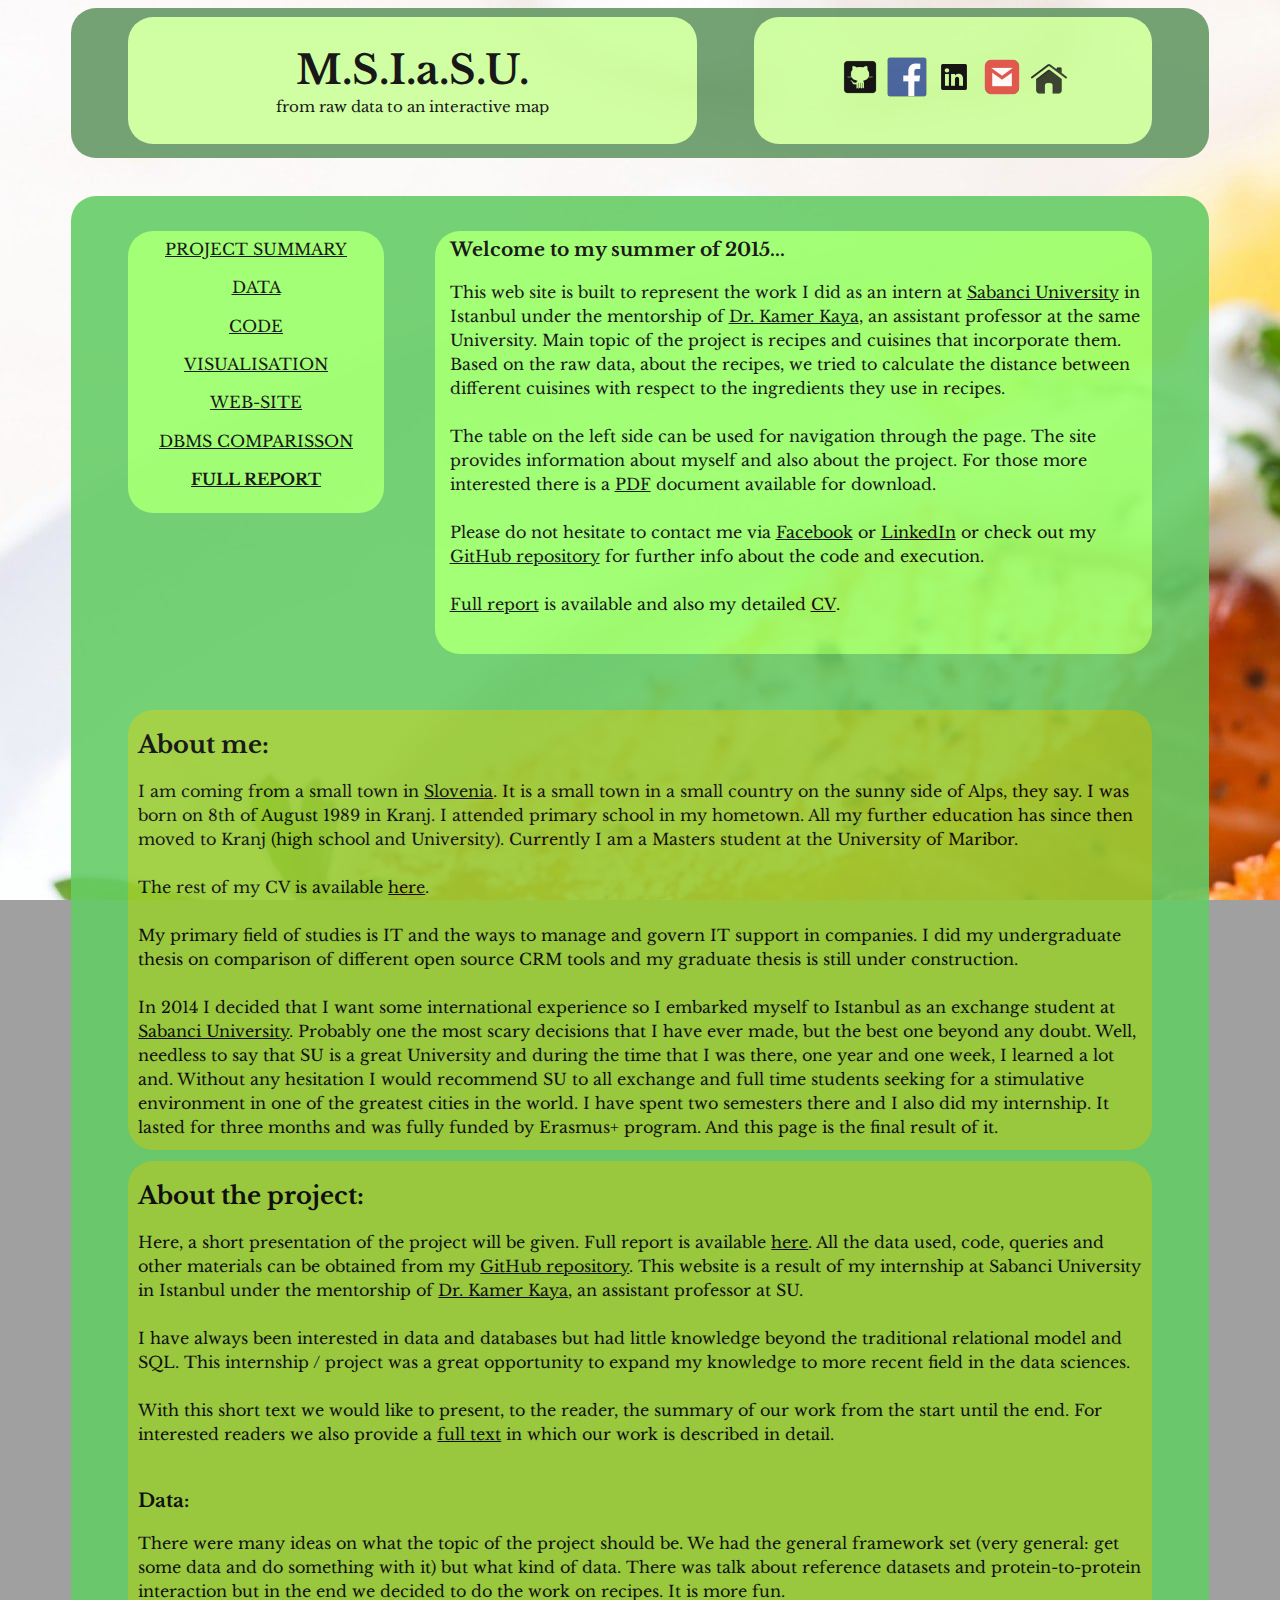
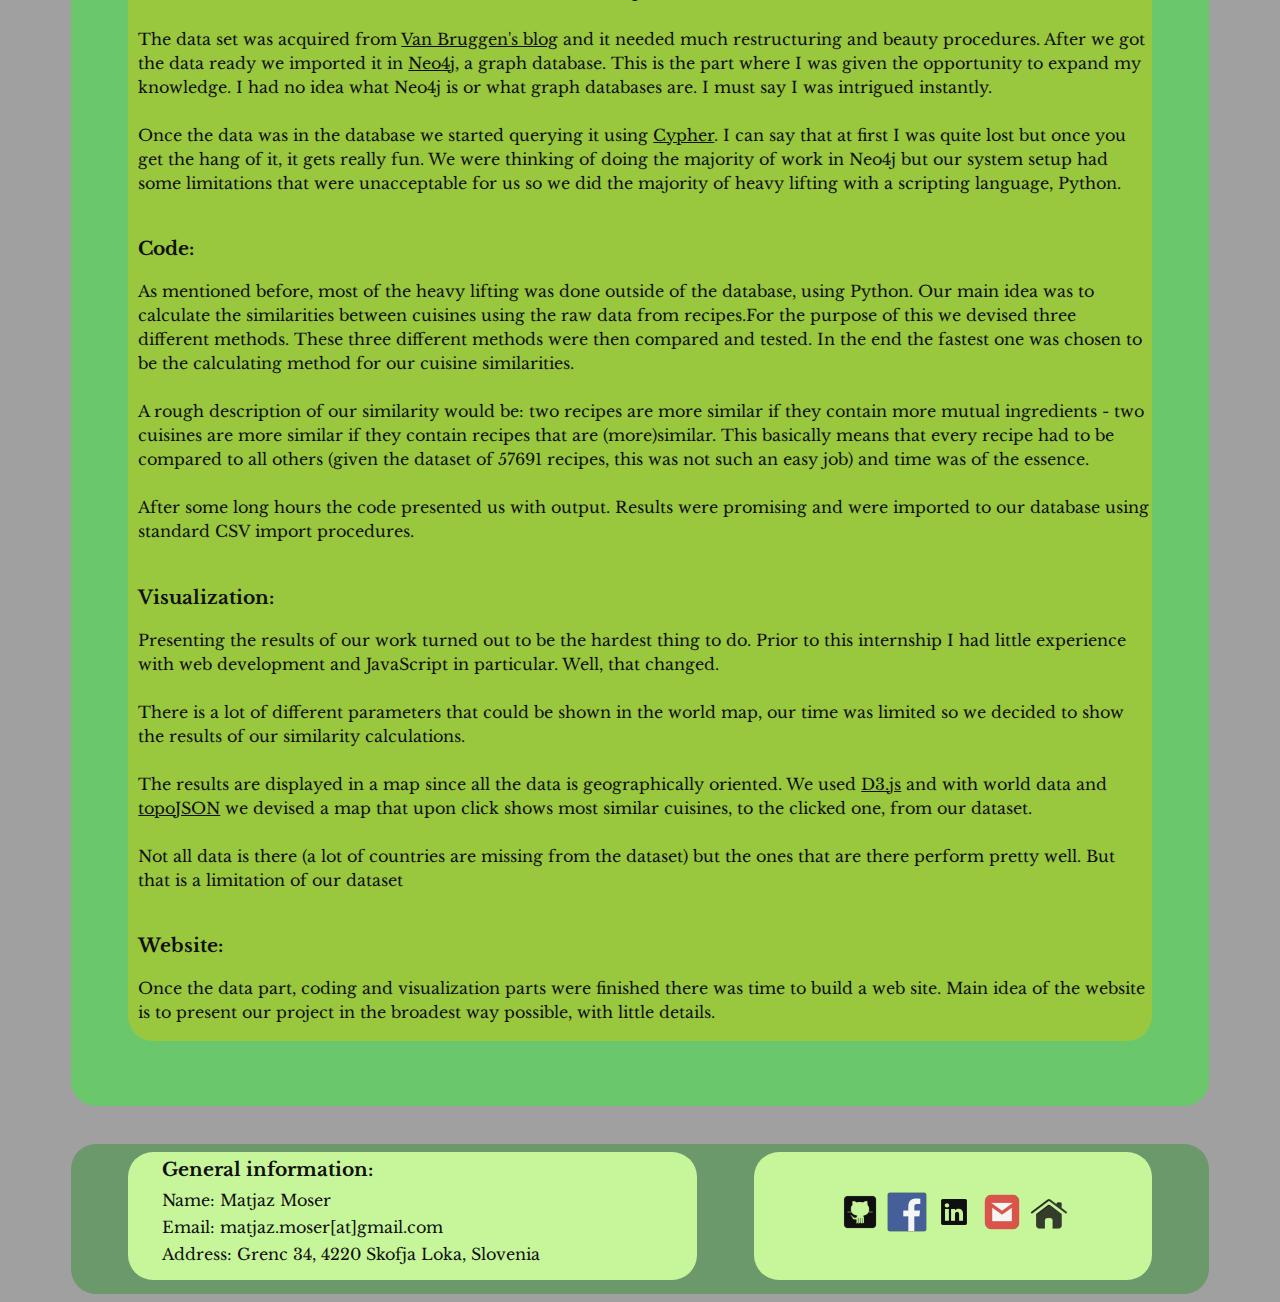
==== commit 4f4213c4: "c" ====
--- a/about.html
+++ b/about.html
@@ -70,7 +70,7 @@
             </div>
             <div id="introduction_right">
                 <h3 id="introduction_header">Welcome to my summer of 2015...</h3> 
-                <p id="introduction_text">This web site is built to represent the work I did as an intern at Sabanci University in Istanbul under the mentorship of <a href="http://people.sabanciuniv.edu/kaya/" target="_blank">Dr. Kamer Kaya</a>, an assistant professor at the same
+                <p id="introduction_text">This web site is built to represent the work I did as an intern at <a href="https://www.sabanciuniv.edu/en" target="_blank">Sabanci University</a> in Istanbul under the mentorship of <a href="http://people.sabanciuniv.edu/kaya/" target="_blank">Dr. Kamer Kaya</a>, an assistant professor at the same
                     University. Main topic of the project is recipes and cuisines that incorporate them. Based on the raw data, about the recipes, we tried to calculate the distance between different cuisines with respect to the ingredients they use in
                     recipes.
                     <br>
--- a/index.css
+++ b/index.css
@@ -19,7 +19,8 @@
 #about_project{margin-top:1%;margin-left:5%;width:90%;height:1480px;overflow:auto;background-color:#99CC33;margin-bottom:5%;border-radius:25px;}
 #project{margin-top:5%;margin-left:5%;width:90%;height:1000px;}
 #map{width:98%;height:55%;overflow:hidden;border-radius:25px;margin-top:5px;margin-bottom:10px;opacity:1;background-color:#99FF66;overflow:hidden;}
-#inside_map{height:500px;width:250px;background-color:#99CC33;border:1px solid green;margin-left:1%;margin-top:1%;position:absolute;border-radius:25px;float:right;overflow:auto;opacity: 0.8;}
+#inside_map{height:500px;width:250px;background-color:#99CC33;border:1px solid green;margin-left:1%;margin-top:1%;position:absolute;border-radius:25px;float:right;overflow:hidden;opacity: 0.8;}
+#inside_map:hover{height:750px; opacity:0.9; font-weight: bold;}
 #below_map{height:900px;width:98%;border-radius:25px;background-color:#99FF66;text-align:center; overflow: auto;}
 #explanation_head{text-align:center;padding-top:1%}
 #explanation_text{margin-left:1%;margin-top:1%;font-family:'Libre Baskerville', serif;font-size:90%; text-align: left; }
@@ -35,6 +36,7 @@
 .mail_to{height:40px;width:40px;float:right;overflow:hidden;padding:0%;float:left;min-width:30px;max-width:50px;margin-left:3%;}
 .home{height:40px;width:40px;float:right;overflow:hidden;padding:0%;float:left;min-width:30px;max-width:50px;margin-left:3%;}
 img{height:40px;width:40px;}
+img:hover{height:45px;width:45px;}
 .footer_text_header{margin-top:1%;margin-left:6%;margin-right:0%;margin-bottom:1%}
 .footer_text{margin-left:6%;margin-top:0%;margin-bottom:0%;line-height: 170% !important;}
 #to_about{margin-top:5%;text-align:center;}
